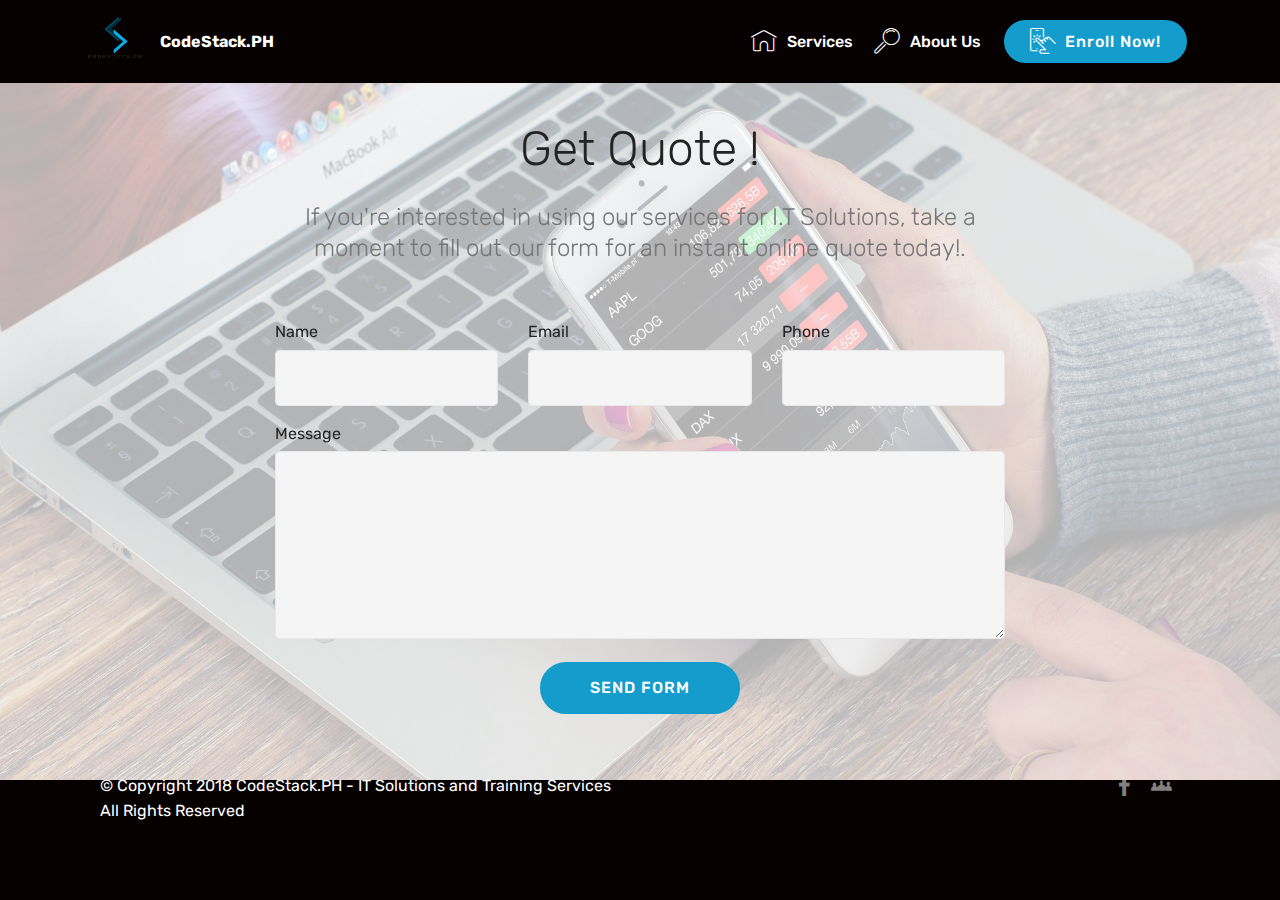
==== getquotenow.html @ 138e7574 "create github pages" ====
<!DOCTYPE html>
<html  >
<head>
  <!-- Site made with Mobirise Website Builder v4.10.0, https://mobirise.com -->
  <meta charset="UTF-8">
  <meta http-equiv="X-UA-Compatible" content="IE=edge">
  <meta name="generator" content="Mobirise v4.10.0, mobirise.com">
  <meta name="viewport" content="width=device-width, initial-scale=1, minimum-scale=1">
  <link rel="shortcut icon" href="assets/images/hey-134x134.png" type="image/x-icon">
  <meta name="description" content="Site Maker Description">
  
  <title>Get Quote Now</title>
  <link rel="stylesheet" href="assets/web/assets/mobirise-icons/mobirise-icons.css">
  <link rel="stylesheet" href="assets/tether/tether.min.css">
  <link rel="stylesheet" href="assets/bootstrap/css/bootstrap.min.css">
  <link rel="stylesheet" href="assets/bootstrap/css/bootstrap-grid.min.css">
  <link rel="stylesheet" href="assets/bootstrap/css/bootstrap-reboot.min.css">
  <link rel="stylesheet" href="assets/dropdown/css/style.css">
  <link rel="stylesheet" href="assets/socicon/css/styles.css">
  <link rel="stylesheet" href="assets/theme/css/style.css">
  <link rel="stylesheet" href="assets/mobirise/css/mbr-additional.css" type="text/css">
  
  
  
</head>
<body>
  <section class="menu cid-rvnhnYVZS2" once="menu" id="menu1-q">

    

    <nav class="navbar navbar-expand beta-menu navbar-dropdown align-items-center navbar-fixed-top navbar-toggleable-sm">
        <button class="navbar-toggler navbar-toggler-right" type="button" data-toggle="collapse" data-target="#navbarSupportedContent" aria-controls="navbarSupportedContent" aria-expanded="false" aria-label="Toggle navigation">
            <div class="hamburger">
                <span></span>
                <span></span>
                <span></span>
                <span></span>
            </div>
        </button>
        <div class="menu-logo">
            <div class="navbar-brand">
                <span class="navbar-logo">
                    <a href="https://codestackph.github.io/">
                         <img src="assets/images/hey-134x134.png" alt="Codestack" title="" style="height: 4.2rem;">
                    </a>
                </span>
                <span class="navbar-caption-wrap"><a class="navbar-caption text-white display-4" href="https://codestackph.github.io/">CodeStack.PH</a></span>
            </div>
        </div>
        <div class="collapse navbar-collapse" id="navbarSupportedContent">
            <ul class="navbar-nav nav-dropdown" data-app-modern-menu="true"><li class="nav-item">
                    <a class="nav-link link text-white display-4" href="index.html#features8-9">
                        <span class="mbri-home mbr-iconfont mbr-iconfont-btn"></span>
                        Services
                    </a>
                </li>
                <li class="nav-item">
                    <a class="nav-link link text-white display-4" href="index.html#content10-f">
                        <span class="mbri-search mbr-iconfont mbr-iconfont-btn"></span>
                        About Us
                    </a>
                </li></ul>
            <div class="navbar-buttons mbr-section-btn"><a class="btn btn-sm btn-primary display-4" href="index.html#features18-c"><span class="mbri-touch mbr-iconfont mbr-iconfont-btn"></span>
                    
                    Enroll Now!</a></div>
        </div>
    </nav>
</section>

<section class="engine"><a href="https://mobirise.info/k">how to develop own website</a></section><section class="mbr-section form1 cid-rvng3gQyEg mbr-parallax-background" id="form1-n">

    

    <div class="mbr-overlay" style="opacity: 0.7; background-color: rgb(255, 255, 255);">
    </div>
    <div class="container">
        <div class="row justify-content-center">
            <div class="title col-12 col-lg-8">
                <h2 class="mbr-section-title align-center pb-3 mbr-fonts-style display-2">Get Quote !</h2>
                <h3 class="mbr-section-subtitle align-center mbr-light pb-3 mbr-fonts-style display-5">If you're interested in using our services for I.T Solutions, take a moment to fill out our form for an instant online quote today!.</h3>
            </div>
        </div>
    </div>
    <div class="container">
        <div class="row justify-content-center">
            <div class="media-container-column col-lg-8" data-form-type="formoid">
                <!---Formbuilder Form--->
                <form action="https://mobirise.com/" method="POST" class="mbr-form form-with-styler" data-form-title="Mobirise Form"><input type="hidden" name="email" data-form-email="true" value="A962JZ1DGXtuEmMUUhjplC6g1FuO9QfYssHk5WJMYJGfR+JBcuPspoQq+b7CtWpzlxfIWXdSRhbpnt+Y1WC6djhz4pGo9n//bzQOUBUzIcg6FZiThEl9tZOqL1dmIDc8">
                    <div class="row row-sm-offset">
                        <div hidden="hidden" data-form-alert="" class="alert alert-success col-12">Thanks for filling out the form!</div>
                        <div hidden="hidden" data-form-alert-danger="" class="alert alert-danger col-12">
                        </div>
                    </div>
                    <div class="dragArea row row-sm-offset">
                        <div class="col-md-4  form-group" data-for="name">
                            <label for="name-form1-n" class="form-control-label mbr-fonts-style display-7">Name</label>
                            <input type="text" name="name" data-form-field="Name" required="required" class="form-control display-7" id="name-form1-n">
                        </div>
                        <div class="col-md-4  form-group" data-for="email">
                            <label for="email-form1-n" class="form-control-label mbr-fonts-style display-7">Email</label>
                            <input type="email" name="email" data-form-field="Email" required="required" class="form-control display-7" id="email-form1-n">
                        </div>
                        <div data-for="phone" class="col-md-4  form-group">
                            <label for="phone-form1-n" class="form-control-label mbr-fonts-style display-7">Phone</label>
                            <input type="tel" name="phone" data-form-field="Phone" class="form-control display-7" id="phone-form1-n">
                        </div>
                        <div data-for="message" class="col-md-12 form-group">
                            <label for="message-form1-n" class="form-control-label mbr-fonts-style display-7">Message</label>
                            <textarea name="message" data-form-field="Message" class="form-control display-7" id="message-form1-n"></textarea>
                        </div>
                        <div class="col-md-12 input-group-btn align-center"><button type="submit" class="btn btn-primary btn-form display-4" href="mailto:codestack.ph@gmail.com">SEND FORM</button></div>
                    </div>
                </form><!---Formbuilder Form--->
            </div>
        </div>
    </div>
</section>

<section class="cid-rvnhcF1D7a mbr-reveal" id="footer1-o">

    

    

    <div class="container">
        <div class="media-container-row content text-white">
            <div class="col-12 col-md-3">
                <div class="media-wrap">
                    <a href="https://mobirise.com/">
                        <img src="assets/images/png-288x155.png" alt="Mobirise" title="">
                    </a>
                </div>
            </div>
            <div class="col-12 col-md-3 mbr-fonts-style display-7">
                <h5 class="pb-3">
                    Address
                </h5>
                <p class="mbr-text">1550 Sultan, Mandaluyong, 1550 Metro Manila<br>Mandaluyong, Philippines</p>
            </div>
            <div class="col-12 col-md-3 mbr-fonts-style display-7">
                <h5 class="pb-3">
                    Contacts
                </h5>
                <p class="mbr-text">
                    Email: codestack.ph.com
                    <br>Phone: 0955-592-8037<br></p>
            </div>
            <div class="col-12 col-md-3 mbr-fonts-style display-7">
                <h5 class="pb-3">We're Hiring!</h5>
                <p class="mbr-text">Subject Matter Expert<br>Graphic Designer<br>OJT - INTERN<br><br></p>
            </div>
        </div>
        <div class="footer-lower">
            <div class="media-container-row">
                <div class="col-sm-12">
                    <hr>
                </div>
            </div>
            <div class="media-container-row mbr-white">
                <div class="col-sm-6 copyright">
                    <p class="mbr-text mbr-fonts-style display-7">
                        © Copyright 2018 CodeStack.PH - IT Solutions and Training Services All Rights Reserved
                    </p>
                </div>
                <div class="col-md-6">
                    <div class="social-list align-right">
                        <div class="soc-item">
                            <a href="http://web.facebook.com/codestack.ph" target="_blank">
                                <span class="mbr-iconfont mbr-iconfont-social socicon-facebook socicon"></span>
                            </a>
                        </div>
                        <div class="soc-item">
                            <a href="http://web.facebook.com/groups/codestack.ph" target="_blank">
                                <span class="mbr-iconfont mbr-iconfont-social socicon-stayfriends socicon"></span>
                            </a>
                        </div>
                        
                        
                        
                        
                    </div>
                </div>
            </div>
        </div>
    </div>
</section>


  <script src="assets/web/assets/jquery/jquery.min.js"></script>
  <script src="assets/popper/popper.min.js"></script>
  <script src="assets/tether/tether.min.js"></script>
  <script src="assets/bootstrap/js/bootstrap.min.js"></script>
  <script src="assets/smoothscroll/smooth-scroll.js"></script>
  <script src="assets/parallax/jarallax.min.js"></script>
  <script src="assets/dropdown/js/script.min.js"></script>
  <script src="assets/touchswipe/jquery.touch-swipe.min.js"></script>
  <script src="assets/theme/js/script.js"></script>
  <script src="assets/formoid/formoid.min.js"></script>
  
  
</body>
</html>
---- assets/web/assets/mobirise-icons/mobirise-icons.css ----
@font-face {
  font-family: 'MobiriseIcons';
  src:  url('mobirise-icons.eot?spat4u');
  src:  url('mobirise-icons.eot?spat4u#iefix') format('embedded-opentype'),
    url('mobirise-icons.ttf?spat4u') format('truetype'),
    url('mobirise-icons.woff?spat4u') format('woff'),
    url('mobirise-icons.svg?spat4u#MobiriseIcons') format('svg');
  font-weight: normal;
  font-style: normal;
}

[class^="mbri-"], [class*=" mbri-"] {
  /* use !important to prevent issues with browser extensions that change fonts */
  font-family: MobiriseIcons !important;
  speak: none;
  font-style: normal;
  font-weight: normal;
  font-variant: normal;
  text-transform: none;
  line-height: 1;

  /* Better Font Rendering =========== */
  -webkit-font-smoothing: antialiased;
  -moz-osx-font-smoothing: grayscale;
}

.mbri-add-submenu:before {
  content: "\e900";
}
.mbri-alert:before {
  content: "\e901";
}
.mbri-align-center:before {
  content: "\e902";
}
.mbri-align-justify:before {
  content: "\e903";
}
.mbri-align-left:before {
  content: "\e904";
}
.mbri-align-right:before {
  content: "\e905";
}
.mbri-android:before {
  content: "\e906";
}
.mbri-apple:before {
  content: "\e907";
}
.mbri-arrow-down:before {
  content: "\e908";
}
.mbri-arrow-next:before {
  content: "\e909";
}
.mbri-arrow-prev:before {
  content: "\e90a";
}
.mbri-arrow-up:before {
  content: "\e90b";
}
.mbri-bold:before {
  content: "\e90c";
}
.mbri-bookmark:before {
  content: "\e90d";
}
.mbri-bootstrap:before {
  content: "\e90e";
}
.mbri-briefcase:before {
  content: "\e90f";
}
.mbri-browse:before {
  content: "\e910";
}
.mbri-bulleted-list:before {
  content: "\e911";
}
.mbri-calendar:before {
  content: "\e912";
}
.mbri-camera:before {
  content: "\e913";
}
.mbri-cart-add:before {
  content: "\e914";
}
.mbri-cart-full:before {
  content: "\e915";
}
.mbri-cash:before {
  content: "\e916";
}
.mbri-change-style:before {
  content: "\e917";
}
.mbri-chat:before {
  content: "\e918";
}
.mbri-clock:before {
  content: "\e919";
}
.mbri-close:before {
  content: "\e91a";
}
.mbri-cloud:before {
  content: "\e91b";
}
.mbri-code:before {
  content: "\e91c";
}
.mbri-contact-form:before {
  content: "\e91d";
}
.mbri-credit-card:before {
  content: "\e91e";
}
.mbri-cursor-click:before {
  content: "\e91f";
}
.mbri-cust-feedback:before {
  content: "\e920";
}
.mbri-database:before {
  content: "\e921";
}
.mbri-delivery:before {
  content: "\e922";
}
.mbri-desktop:before {
  content: "\e923";
}
.mbri-devices:before {
  content: "\e924";
}
.mbri-down:before {
  content: "\e925";
}
.mbri-download:before {
  content: "\e989";
}
.mbri-drag-n-drop:before {
  content: "\e927";
}
.mbri-drag-n-drop2:before {
  content: "\e928";
}
.mbri-edit:before {
  content: "\e929";
}
.mbri-edit2:before {
  content: "\e92a";
}
.mbri-error:before {
  content: "\e92b";
}
.mbri-extension:before {
  content: "\e92c";
}
.mbri-features:before {
  content: "\e92d";
}
.mbri-file:before {
  content: "\e92e";
}
.mbri-flag:before {
  content: "\e92f";
}
.mbri-folder:before {
  content: "\e930";
}
.mbri-gift:before {
  content: "\e931";
}
.mbri-github:before {
  content: "\e932";
}
.mbri-globe:before {
  content: "\e933";
}
.mbri-globe-2:before {
  content: "\e934";
}
.mbri-growing-chart:before {
  content: "\e935";
}
.mbri-hearth:before {
  content: "\e936";
}
.mbri-help:before {
  content: "\e937";
}
.mbri-home:before {
  content: "\e938";
}
.mbri-hot-cup:before {
  content: "\e939";
}
.mbri-idea:before {
  content: "\e93a";
}
.mbri-image-gallery:before {
  content: "\e93b";
}
.mbri-image-slider:before {
  content: "\e93c";
}
.mbri-info:before {
  content: "\e93d";
}
.mbri-italic:before {
  content: "\e93e";
}
.mbri-key:before {
  content: "\e93f";
}
.mbri-laptop:before {
  content: "\e940";
}
.mbri-layers:before {
  content: "\e941";
}
.mbri-left-right:before {
  content: "\e942";
}
.mbri-left:before {
  content: "\e943";
}
.mbri-letter:before {
  content: "\e944";
}
.mbri-like:before {
  content: "\e945";
}
.mbri-link:before {
  content: "\e946";
}
.mbri-lock:before {
  content: "\e947";
}
.mbri-login:before {
  content: "\e948";
}
.mbri-logout:before {
  content: "\e949";
}
.mbri-magic-stick:before {
  content: "\e94a";
}
.mbri-map-pin:before {
  content: "\e94b";
}
.mbri-menu:before {
  content: "\e94c";
}
.mbri-mobile:before {
  content: "\e94d";
}
.mbri-mobile2:before {
  content: "\e94e";
}
.mbri-mobirise:before {
  content: "\e94f";
}
.mbri-more-horizontal:before {
  content: "\e950";
}
.mbri-more-vertical:before {
  content: "\e951";
}
.mbri-music:before {
  content: "\e952";
}
.mbri-new-file:before {
  content: "\e953";
}
.mbri-numbered-list:before {
  content: "\e954";
}
.mbri-opened-folder:before {
  content: "\e955";
}
.mbri-pages:before {
  content: "\e956";
}
.mbri-paper-plane:before {
  content: "\e957";
}
.mbri-paperclip:before {
  content: "\e958";
}
.mbri-photo:before {
  content: "\e959";
}
.mbri-photos:before {
  content: "\e95a";
}
.mbri-pin:before {
  content: "\e95b";
}
.mbri-play:before {
  content: "\e95c";
}
.mbri-plus:before {
  content: "\e95d";
}
.mbri-preview:before {
  content: "\e95e";
}
.mbri-print:before {
  content: "\e95f";
}
.mbri-protect:before {
  content: "\e960";
}
.mbri-question:before {
  content: "\e961";
}
.mbri-quote-left:before {
  content: "\e962";
}
.mbri-quote-right:before {
  content: "\e963";
}
.mbri-refresh:before {
  content: "\e964";
}
.mbri-responsive:before {
  content: "\e965";
}
.mbri-right:before {
  content: "\e966";
}
.mbri-rocket:before {
  content: "\e967";
}
.mbri-sad-face:before {
  content: "\e968";
}
.mbri-sale:before {
  content: "\e969";
}
.mbri-save:before {
  content: "\e96a";
}
.mbri-search:before {
  content: "\e96b";
}
.mbri-setting:before {
  content: "\e96c";
}
.mbri-setting2:before {
  content: "\e96d";
}
.mbri-setting3:before {
  content: "\e96e";
}
.mbri-share:before {
  content: "\e96f";
}
.mbri-shopping-bag:before {
  content: "\e970";
}
.mbri-shopping-basket:before {
  content: "\e971";
}
.mbri-shopping-cart:before {
  content: "\e972";
}
.mbri-sites:before {
  content: "\e973";
}
.mbri-smile-face:before {
  content: "\e974";
}
.mbri-speed:before {
  content: "\e975";
}
.mbri-star:before {
  content: "\e976";
}
.mbri-success:before {
  content: "\e977";
}
.mbri-sun:before {
  content: "\e978";
}
.mbri-sun2:before {
  content: "\e979";
}
.mbri-tablet:before {
  content: "\e97a";
}
.mbri-tablet-vertical:before {
  content: "\e97b";
}
.mbri-target:before {
  content: "\e97c";
}
.mbri-timer:before {
  content: "\e97d";
}
.mbri-to-ftp:before {
  content: "\e97e";
}
.mbri-to-local-drive:before {
  content: "\e97f";
}
.mbri-touch-swipe:before {
  content: "\e980";
}
.mbri-touch:before {
  content: "\e981";
}
.mbri-trash:before {
  content: "\e982";
}
.mbri-underline:before {
  content: "\e983";
}
.mbri-unlink:before {
  content: "\e984";
}
.mbri-unlock:before {
  content: "\e985";
}
.mbri-up-down:before {
  content: "\e986";
}
.mbri-up:before {
  content: "\e987";
}
.mbri-update:before {
  content: "\e988";
}
.mbri-upload:before {
 content: "\e926"; 
}
.mbri-user:before {
  content: "\e98a";
}
.mbri-user2:before {
  content: "\e98b";
}
.mbri-users:before {
  content: "\e98c";
}
.mbri-video:before {
  content: "\e98d";
}
.mbri-video-play:before {
  content: "\e98e";
}
.mbri-watch:before {
  content: "\e98f";
}
.mbri-website-theme:before {
  content: "\e990";
}
.mbri-wifi:before {
  content: "\e991";
}
.mbri-windows:before {
  content: "\e992";
}
.mbri-zoom-out:before {
  content: "\e993";
}
.mbri-redo:before {
  content: "\e994";
}
.mbri-undo:before {
  content: "\e995";
}
---- assets/dropdown/css/style.css ----
.navbar-dropdown {
  left: 0;
  padding: 0;
  position: absolute;
  right: 0;
  top: 0;
  transition: all 0.45s ease;
  z-index: 1030;
  background: #282828; }
  .navbar-dropdown .navbar-logo {
    margin-right: 0.8rem;
    transition: margin 0.3s ease-in-out;
    vertical-align: middle; }
    .navbar-dropdown .navbar-logo img {
      height: 3.125rem;
      transition: all 0.3s ease-in-out; }
    .navbar-dropdown .navbar-logo.mbr-iconfont {
      font-size: 3.125rem;
      line-height: 3.125rem; }
  .navbar-dropdown .navbar-caption {
    font-weight: 700;
    white-space: normal;
    vertical-align: -4px;
    line-height: 3.125rem !important; }
    .navbar-dropdown .navbar-caption, .navbar-dropdown .navbar-caption:hover {
      color: inherit;
      text-decoration: none; }
  .navbar-dropdown .mbr-iconfont + .navbar-caption {
    vertical-align: -1px; }
  .navbar-dropdown.navbar-fixed-top {
    position: fixed; }
  .navbar-dropdown .navbar-brand span {
    vertical-align: -4px; }
  .navbar-dropdown.bg-color.transparent {
    background: none; }
  .navbar-dropdown.navbar-short .navbar-brand {
    padding: 0.625rem 0; }
    .navbar-dropdown.navbar-short .navbar-brand span {
      vertical-align: -1px; }
  .navbar-dropdown.navbar-short .navbar-caption {
    line-height: 2.375rem !important;
    vertical-align: -2px; }
  .navbar-dropdown.navbar-short .navbar-logo {
    margin-right: 0.5rem; }
    .navbar-dropdown.navbar-short .navbar-logo img {
      height: 2.375rem; }
    .navbar-dropdown.navbar-short .navbar-logo.mbr-iconfont {
      font-size: 2.375rem;
      line-height: 2.375rem; }
  .navbar-dropdown.navbar-short .mbr-table-cell {
    height: 3.625rem; }
  .navbar-dropdown .navbar-close {
    left: 0.6875rem;
    position: fixed;
    top: 0.75rem;
    z-index: 1000; }
  .navbar-dropdown .hamburger-icon {
    content: "";
    display: inline-block;
    vertical-align: middle;
    width: 16px;
    -webkit-box-shadow: 0 -6px 0 1px #282828,0 0 0 1px #282828,0 6px 0 1px #282828;
    -moz-box-shadow: 0 -6px 0 1px #282828,0 0 0 1px #282828,0 6px 0 1px #282828;
    box-shadow: 0 -6px 0 1px #282828,0 0 0 1px #282828,0 6px 0 1px #282828; }

.dropdown-menu .dropdown-toggle[data-toggle="dropdown-submenu"]::after {
  border-bottom: 0.35em solid transparent;
  border-left: 0.35em solid;
  border-right: 0;
  border-top: 0.35em solid transparent;
  margin-left: 0.3rem; }

.dropdown-menu .dropdown-item:focus {
  outline: 0; }

.nav-dropdown {
  font-size: 0.75rem;
  font-weight: 500;
  height: auto !important; }
  .nav-dropdown .nav-btn {
    padding-left: 1rem; }
  .nav-dropdown .link {
    margin: .667em 1.667em;
    font-weight: 500;
    padding: 0;
    transition: color .2s ease-in-out; }
    .nav-dropdown .link.dropdown-toggle {
      margin-right: 2.583em; }
      .nav-dropdown .link.dropdown-toggle::after {
        margin-left: .25rem;
        border-top: 0.35em solid;
        border-right: 0.35em solid transparent;
        border-left: 0.35em solid transparent;
        border-bottom: 0; }
      .nav-dropdown .link.dropdown-toggle[aria-expanded="true"] {
        margin: 0;
        padding: 0.667em 3.263em  0.667em 1.667em; }
  .nav-dropdown .link::after,
  .nav-dropdown .dropdown-item::after {
    color: inherit; }
  .nav-dropdown .btn {
    font-size: 0.75rem;
    font-weight: 700;
    letter-spacing: 0;
    margin-bottom: 0;
    padding-left: 1.25rem;
    padding-right: 1.25rem; }
  .nav-dropdown .dropdown-menu {
    border-radius: 0;
    border: 0;
    left: 0;
    margin: 0;
    padding-bottom: 1.25rem;
    padding-top: 1.25rem;
    position: relative; }
  .nav-dropdown .dropdown-submenu {
    margin-left: 0.125rem;
    top: 0; }
  .nav-dropdown .dropdown-item {
    font-weight: 500;
    line-height: 2;
    padding: 0.3846em 4.615em 0.3846em 1.5385em;
    position: relative;
    transition: color .2s ease-in-out, background-color .2s ease-in-out; }
    .nav-dropdown .dropdown-item::after {
      margin-top: -0.3077em;
      position: absolute;
      right: 1.1538em;
      top: 50%; }
    .nav-dropdown .dropdown-item:focus, .nav-dropdown .dropdown-item:hover {
      background: none; }

@media (max-width: 767px) {
  .nav-dropdown.navbar-toggleable-sm {
    bottom: 0;
    display: none;
    left: 0;
    overflow-x: hidden;
    position: fixed;
    top: 0;
    transform: translateX(-100%);
    -ms-transform: translateX(-100%);
    -webkit-transform: translateX(-100%);
    width: 18.75rem;
    z-index: 999; } }
.nav-dropdown.navbar-toggleable-xl {
  bottom: 0;
  display: none;
  left: 0;
  overflow-x: hidden;
  position: fixed;
  top: 0;
  transform: translateX(-100%);
  -ms-transform: translateX(-100%);
  -webkit-transform: translateX(-100%);
  width: 18.75rem;
  z-index: 999; }

.nav-dropdown-sm {
  display: block !important;
  overflow-x: hidden;
  overflow: auto;
  padding-top: 3.875rem; }
  .nav-dropdown-sm::after {
    content: "";
    display: block;
    height: 3rem;
    width: 100%; }
  .nav-dropdown-sm.collapse.in ~ .navbar-close {
    display: block !important; }
  .nav-dropdown-sm.collapsing, .nav-dropdown-sm.collapse.in {
    transform: translateX(0);
    -ms-transform: translateX(0);
    -webkit-transform: translateX(0);
    transition: all 0.25s ease-out;
    -webkit-transition: all 0.25s ease-out;
    background: #282828; }
  .nav-dropdown-sm.collapsing[aria-expanded="false"] {
    transform: translateX(-100%);
    -ms-transform: translateX(-100%);
    -webkit-transform: translateX(-100%); }
  .nav-dropdown-sm .nav-item {
    display: block;
    margin-left: 0 !important;
    padding-left: 0; }
  .nav-dropdown-sm .link,
  .nav-dropdown-sm .dropdown-item {
    border-top: 1px dotted rgba(255, 255, 255, 0.1);
    font-size: 0.8125rem;
    line-height: 1.6;
    margin: 0 !important;
    padding: 0.875rem 2.4rem 0.875rem 1.5625rem !important;
    position: relative;
    white-space: normal; }
    .nav-dropdown-sm .link:focus, .nav-dropdown-sm .link:hover,
    .nav-dropdown-sm .dropdown-item:focus,
    .nav-dropdown-sm .dropdown-item:hover {
      background: rgba(0, 0, 0, 0.2) !important;
      color: #c0a375; }
  .nav-dropdown-sm .nav-btn {
    position: relative;
    padding: 1.5625rem 1.5625rem 0 1.5625rem; }
    .nav-dropdown-sm .nav-btn::before {
      border-top: 1px dotted rgba(255, 255, 255, 0.1);
      content: "";
      left: 0;
      position: absolute;
      top: 0;
      width: 100%; }
    .nav-dropdown-sm .nav-btn + .nav-btn {
      padding-top: 0.625rem; }
      .nav-dropdown-sm .nav-btn + .nav-btn::before {
        display: none; }
  .nav-dropdown-sm .btn {
    padding: 0.625rem 0; }
  .nav-dropdown-sm .dropdown-toggle[data-toggle="dropdown-submenu"]::after {
    margin-left: .25rem;
    border-top: 0.35em solid;
    border-right: 0.35em solid transparent;
    border-left: 0.35em solid transparent;
    border-bottom: 0; }
  .nav-dropdown-sm .dropdown-toggle[data-toggle="dropdown-submenu"][aria-expanded="true"]::after {
    border-top: 0;
    border-right: 0.35em solid transparent;
    border-left: 0.35em solid transparent;
    border-bottom: 0.35em solid; }
  .nav-dropdown-sm .dropdown-menu {
    margin: 0;
    padding: 0;
    position: relative;
    top: 0;
    left: 0;
    width: 100%;
    border: 0;
    float: none;
    border-radius: 0;
    background: none; }
  .nav-dropdown-sm .dropdown-submenu {
    left: 100%;
    margin-left: 0.125rem;
    margin-top: -1.25rem;
    top: 0; }

.navbar-toggleable-sm .nav-dropdown .dropdown-menu {
  position: absolute; }

.navbar-toggleable-sm .nav-dropdown .dropdown-submenu {
  left: 100%;
  margin-left: 0.125rem;
  margin-top: -1.25rem;
  top: 0; }

.navbar-toggleable-sm.opened .nav-dropdown .dropdown-menu {
  position: relative; }

.navbar-toggleable-sm.opened .nav-dropdown .dropdown-submenu {
  left: 0;
  margin-left: 00rem;
  margin-top: 0rem;
  top: 0; }

.is-builder .nav-dropdown.collapsing {
  transition: none !important; }

/*# sourceMappingURL=style.css.map */
---- assets/socicon/css/styles.css ----
@charset "UTF-8";

@font-face {
  font-family: "socicon";
  src:url("../fonts/socicon.eot");
  src:url("../fonts/socicon.eot?#iefix") format("embedded-opentype"),
    url("../fonts/socicon.woff") format("woff"),
    url("../fonts/socicon.ttf") format("truetype"),
    url("../fonts/socicon.svg#socicon") format("svg");
  font-weight: normal;
  font-style: normal;

}

[data-icon]:before {
  font-family: "socicon" !important;
  content: attr(data-icon);
  font-style: normal !important;
  font-weight: normal !important;
  font-variant: normal !important;
  text-transform: none !important;
  speak: none;
  line-height: 1;
  -webkit-font-smoothing: antialiased;
  -moz-osx-font-smoothing: grayscale;
}

[class^="socicon-"]:before,
[class*=" socicon-"]:before {
  font-family: "socicon" !important;
  font-style: normal !important;
  font-weight: normal !important;
  font-variant: normal !important;
  text-transform: none !important;
  speak: none;
  line-height: 1;
  -webkit-font-smoothing: antialiased;
  -moz-osx-font-smoothing: grayscale;
}

.socicon-modelmayhem:before {
  content: "\e000";
}
.socicon-mixcloud:before {
  content: "\e001";
}
.socicon-drupal:before {
  content: "\e002";
}
.socicon-swarm:before {
  content: "\e003";
}
.socicon-istock:before {
  content: "\e004";
}
.socicon-yammer:before {
  content: "\e005";
}
.socicon-ello:before {
  content: "\e006";
}
.socicon-stackoverflow:before {
  content: "\e007";
}
.socicon-persona:before {
  content: "\e008";
}
.socicon-triplej:before {
  content: "\e009";
}
.socicon-houzz:before {
  content: "\e00a";
}
.socicon-rss:before {
  content: "\e00b";
}
.socicon-paypal:before {
  content: "\e00c";
}
.socicon-odnoklassniki:before {
  content: "\e00d";
}
.socicon-airbnb:before {
  content: "\e00e";
}
.socicon-periscope:before {
  content: "\e00f";
}
.socicon-outlook:before {
  content: "\e010";
}
.socicon-coderwall:before {
  content: "\e011";
}
.socicon-tripadvisor:before {
  content: "\e012";
}
.socicon-appnet:before {
  content: "\e013";
}
.socicon-goodreads:before {
  content: "\e014";
}
.socicon-tripit:before {
  content: "\e015";
}
.socicon-lanyrd:before {
  content: "\e016";
}
.socicon-slideshare:before {
  content: "\e017";
}
.socicon-buffer:before {
  content: "\e018";
}
.socicon-disqus:before {
  content: "\e019";
}
.socicon-vkontakte:before {
  content: "\e01a";
}
.socicon-whatsapp:before {
  content: "\e01b";
}
.socicon-patreon:before {
  content: "\e01c";
}
.socicon-storehouse:before {
  content: "\e01d";
}
.socicon-pocket:before {
  content: "\e01e";
}
.socicon-mail:before {
  content: "\e01f";
}
.socicon-blogger:before {
  content: "\e020";
}
.socicon-technorati:before {
  content: "\e021";
}
.socicon-reddit:before {
  content: "\e022";
}
.socicon-dribbble:before {
  content: "\e023";
}
.socicon-stumbleupon:before {
  content: "\e024";
}
.socicon-digg:before {
  content: "\e025";
}
.socicon-envato:before {
  content: "\e026";
}
.socicon-behance:before {
  content: "\e027";
}
.socicon-delicious:before {
  content: "\e028";
}
.socicon-deviantart:before {
  content: "\e029";
}
.socicon-forrst:before {
  content: "\e02a";
}
.socicon-play:before {
  content: "\e02b";
}
.socicon-zerply:before {
  content: "\e02c";
}
.socicon-wikipedia:before {
  content: "\e02d";
}
.socicon-apple:before {
  content: "\e02e";
}
.socicon-flattr:before {
  content: "\e02f";
}
.socicon-github:before {
  content: "\e030";
}
.socicon-renren:before {
  content: "\e031";
}
.socicon-friendfeed:before {
  content: "\e032";
}
.socicon-newsvine:before {
  content: "\e033";
}
.socicon-identica:before {
  content: "\e034";
}
.socicon-bebo:before {
  content: "\e035";
}
.socicon-zynga:before {
  content: "\e036";
}
.socicon-steam:before {
  content: "\e037";
}
.socicon-xbox:before {
  content: "\e038";
}
.socicon-windows:before {
  content: "\e039";
}
.socicon-qq:before {
  content: "\e03a";
}
.socicon-douban:before {
  content: "\e03b";
}
.socicon-meetup:before {
  content: "\e03c";
}
.socicon-playstation:before {
  content: "\e03d";
}
.socicon-android:before {
  content: "\e03e";
}
.socicon-snapchat:before {
  content: "\e03f";
}
.socicon-twitter:before {
  content: "\e040";
}
.socicon-facebook:before {
  content: "\e041";
}
.socicon-googleplus:before {
  content: "\e042";
}
.socicon-pinterest:before {
  content: "\e043";
}
.socicon-foursquare:before {
  content: "\e044";
}
.socicon-yahoo:before {
  content: "\e045";
}
.socicon-skype:before {
  content: "\e046";
}
.socicon-yelp:before {
  content: "\e047";
}
.socicon-feedburner:before {
  content: "\e048";
}
.socicon-linkedin:before {
  content: "\e049";
}
.socicon-viadeo:before {
  content: "\e04a";
}
.socicon-xing:before {
  content: "\e04b";
}
.socicon-myspace:before {
  content: "\e04c";
}
.socicon-soundcloud:before {
  content: "\e04d";
}
.socicon-spotify:before {
  content: "\e04e";
}
.socicon-grooveshark:before {
  content: "\e04f";
}
.socicon-lastfm:before {
  content: "\e050";
}
.socicon-youtube:before {
  content: "\e051";
}
.socicon-vimeo:before {
  content: "\e052";
}
.socicon-dailymotion:before {
  content: "\e053";
}
.socicon-vine:before {
  content: "\e054";
}
.socicon-flickr:before {
  content: "\e055";
}
.socicon-500px:before {
  content: "\e056";
}
.socicon-wordpress:before {
  content: "\e058";
}
.socicon-tumblr:before {
  content: "\e059";
}
.socicon-twitch:before {
  content: "\e05a";
}
.socicon-8tracks:before {
  content: "\e05b";
}
.socicon-amazon:before {
  content: "\e05c";
}
.socicon-icq:before {
  content: "\e05d";
}
.socicon-smugmug:before {
  content: "\e05e";
}
.socicon-ravelry:before {
  content: "\e05f";
}
.socicon-weibo:before {
  content: "\e060";
}
.socicon-baidu:before {
  content: "\e061";
}
.socicon-angellist:before {
  content: "\e062";
}
.socicon-ebay:before {
  content: "\e063";
}
.socicon-imdb:before {
  content: "\e064";
}
.socicon-stayfriends:before {
  content: "\e065";
}
.socicon-residentadvisor:before {
  content: "\e066";
}
.socicon-google:before {
  content: "\e067";
}
.socicon-yandex:before {
  content: "\e068";
}
.socicon-sharethis:before {
  content: "\e069";
}
.socicon-bandcamp:before {
  content: "\e06a";
}
.socicon-itunes:before {
  content: "\e06b";
}
.socicon-deezer:before {
  content: "\e06c";
}
.socicon-telegram:before {
  content: "\e06e";
}
.socicon-openid:before {
  content: "\e06f";
}
.socicon-amplement:before {
  content: "\e070";
}
.socicon-viber:before {
  content: "\e071";
}
.socicon-zomato:before {
  content: "\e072";
}
.socicon-draugiem:before {
  content: "\e074";
}
.socicon-endomodo:before {
  content: "\e075";
}
.socicon-filmweb:before {
  content: "\e076";
}
.socicon-stackexchange:before {
  content: "\e077";
}
.socicon-wykop:before {
  content: "\e078";
}
.socicon-teamspeak:before {
  content: "\e079";
}
.socicon-teamviewer:before {
  content: "\e07a";
}
.socicon-ventrilo:before {
  content: "\e07b";
}
.socicon-younow:before {
  content: "\e07c";
}
.socicon-raidcall:before {
  content: "\e07d";
}
.socicon-mumble:before {
  content: "\e07e";
}
.socicon-medium:before {
  content: "\e06d";
}
.socicon-bebee:before {
  content: "\e07f";
}
.socicon-hitbox:before {
  content: "\e080";
}
.socicon-reverbnation:before {
  content: "\e081";
}
.socicon-formulr:before {
  content: "\e082";
}
.socicon-instagram:before {
  content: "\e057";
}
.socicon-battlenet:before {
  content: "\e083";
}
.socicon-chrome:before {
  content: "\e084";
}
.socicon-discord:before {
  content: "\e086";
}
.socicon-issuu:before {
  content: "\e087";
}
.socicon-macos:before {
  content: "\e088";
}
.socicon-firefox:before {
  content: "\e089";
}
.socicon-opera:before {
  content: "\e08d";
}
.socicon-keybase:before {
  content: "\e090";
}
.socicon-alliance:before {
  content: "\e091";
}
.socicon-livejournal:before {
  content: "\e092";
}
.socicon-googlephotos:before {
  content: "\e093";
}
.socicon-horde:before {
  content: "\e094";
}
.socicon-etsy:before {
  content: "\e095";
}
.socicon-zapier:before {
  content: "\e096";
}
.socicon-google-scholar:before {
  content: "\e097";
}
.socicon-researchgate:before {
  content: "\e098";
}
.socicon-wechat:before {
  content: "\e099";
}
.socicon-strava:before {
  content: "\e09a";
}
.socicon-line:before {
  content: "\e09b";
}
.socicon-lyft:before {
  content: "\e09c";
}
.socicon-uber:before {
  content: "\e09d";
}
.socicon-songkick:before {
  content: "\e09e";
}
.socicon-viewbug:before {
  content: "\e09f";
}
.socicon-googlegroups:before {
  content: "\e0a0";
}
.socicon-quora:before {
  content: "\e073";
}
.socicon-diablo:before {
  content: "\e085";
}
.socicon-blizzard:before {
  content: "\e0a1";
}
.socicon-hearthstone:before {
  content: "\e08b";
}
.socicon-heroes:before {
  content: "\e08a";
}
.socicon-overwatch:before {
  content: "\e08c";
}
.socicon-warcraft:before {
  content: "\e08e";
}
.socicon-starcraft:before {
  content: "\e08f";
}
.socicon-beam:before {
  content: "\e0a2";
}
.socicon-curse:before {
  content: "\e0a3";
}
.socicon-player:before {
  content: "\e0a4";
}
.socicon-streamjar:before {
  content: "\e0a5";
}
.socicon-nintendo:before {
  content: "\e0a6";
}
.socicon-hellocoton:before {
  content: "\e0a7";
}
---- assets/theme/css/style.css ----
/*!
 * Mobirise v4 theme (https://mobirise.com/)
 * Copyright 2017 Mobirise
 */
section {
  background-color: #eeeeee;
}

section,
.container,
.container-fluid {
  position: relative;
  word-wrap: break-word;
}

a.mbr-iconfont:hover {
  text-decoration: none;
}

.article .lead p, .article .lead ul, .article .lead ol, .article .lead pre, .article .lead blockquote {
  margin-bottom: 0;
}

a {
  font-style: normal;
  font-weight: 400;
  cursor: pointer;
}

a, a:hover {
  text-decoration: none;
}

figure {
  margin-bottom: 0;
}

body {
  color: #232323;
}

h1, h2, h3, h4, h5, h6,
.h1, .h2, .h3, .h4, .h5, .h6,
.display-1, .display-2, .display-3, .display-4 {
  line-height: 1;
  word-break: break-word;
  word-wrap: break-word;
}

b, strong {
  font-weight: bold;
}

blockquote {
  padding: 10px 0 10px 20px;
  position: relative;
  border-left: 2px solid;
  border-color: #ff3366;
}

input:-webkit-autofill, input:-webkit-autofill:hover, input:-webkit-autofill:focus, input:-webkit-autofill:active {
  transition-delay: 9999s;
  transition-property: background-color, color;
}

textarea[type="hidden"] {
  display: none;
}

body {
  position: relative;
}

section {
  background-position: 50% 50%;
  background-repeat: no-repeat;
  background-size: cover;
}

section .mbr-background-video,
section .mbr-background-video-preview {
  position: absolute;
  bottom: 0;
  left: 0;
  right: 0;
  top: 0;
}

.hidden {
  visibility: hidden;
}

.mbr-z-index20 {
  z-index: 20;
}

/*! Base colors */
.mbr-white {
  color: #ffffff;
}

.mbr-black {
  color: #000000;
}

.mbr-bg-white {
  background-color: #ffffff;
}

.mbr-bg-black {
  background-color: #000000;
}

/*! Text-aligns */
.align-left {
  text-align: left;
}

.align-center {
  text-align: center;
}

.align-right {
  text-align: right;
}

@media (max-width: 767px) {
  .align-left, .align-center, .align-right, .mbr-section-btn, .mbr-section-title {
    text-align: center;
  }
}

/*! Font-weight  */
.mbr-light {
  font-weight: 300;
}

.mbr-regular {
  font-weight: 400;
}

.mbr-semibold {
  font-weight: 500;
}

.mbr-bold {
  font-weight: 700;
}

/*! Media  */
.media-size-item {
  -moz-flex: 1 1 auto;
  -o-flex: 1 1 auto;
  flex: 1 1 auto;
}

.media-content {
  flex-basis: 100%;
}

.media-container-row {
  display: flex;
  flex-direction: row;
  flex-wrap: wrap;
  justify-content: center;
  align-content: center;
  align-items: start;
}

.media-container-row .media-size-item {
  width: 400px;
}

.media-container-column {
  display: flex;
  flex-direction: column;
  flex-wrap: wrap;
  justify-content: center;
  align-content: center;
  align-items: stretch;
}

.media-container-column > * {
  width: 100%;
}

@media (min-width: 992px) {
  .media-container-row {
    flex-wrap: nowrap;
  }
}

figure {
  overflow: hidden;
}

figure[mbr-media-size] {
  transition: width 0.1s;
}

.mbr-figure img, .mbr-figure iframe {
  display: block;
  width: 100%;
}

.card {
  background-color: transparent;
  border: none;
}

.card-img {
  text-align: center;
  flex-shrink: 0;
  -webkit-flex-shrink: 0;
}

.media {
  max-width: 100%;
  margin: 0 auto;
}

.mbr-figure {
  -ms-grid-row-align: center;
  align-self: center;
}

.media-container > div {
  max-width: 100%;
}

.mbr-figure img, .card-img img {
  width: 100%;
}

@media (max-width: 991px) {
  .media-size-item {
    width: auto !important;
  }
  .media {
    width: auto;
  }
  .mbr-figure {
    width: 100% !important;
  }
}

/*! Buttons */
.mbr-section-btn {
  margin-left: -.25rem;
  margin-right: -.25rem;
  font-size: 0;
}

nav .mbr-section-btn {
  margin-left: 0rem;
  margin-right: 0rem;
}

/*! Btn icon margin */
.btn .mbr-iconfont, .btn.btn-sm .mbr-iconfont {
  cursor: pointer;
  margin-right: 0.5rem;
}

.btn.btn-md .mbr-iconfont, .btn.btn-md .mbr-iconfont {
  margin-right: 0.8rem;
}

.mbr-regular {
  font-weight: 400;
}

.mbr-semibold {
  font-weight: 500;
}

.mbr-bold {
  font-weight: 700;
}

[type="submit"] {
  -webkit-appearance: none;
}

/*! Full-screen */
.mbr-fullscreen .mbr-overlay {
  min-height: 100vh;
}

.mbr-fullscreen {
  display: flex;
  display: -moz-flex;
  display: -ms-flex;
  display: -o-flex;
  align-items: center;
  -webkit-align-items: center;
  min-height: 100vh;
  padding-top: 3rem;
  padding-bottom: 3rem;
}

/*! Map */
.map {
  height: 25rem;
  position: relative;
}

.map iframe {
  width: 100%;
  height: 100%;
}

/* Form */
.form-asterisk {
  font-family: initial;
  position: absolute;
  top: -2px;
  font-weight: normal;
}

/*! Scroll to top arrow */
.mbr-arrow-up {
  bottom: 25px;
  right: 90px;
  position: fixed;
  text-align: right;
  z-index: 5000;
  color: #ffffff;
  font-size: 32px;
  transform: rotate(180deg);
  -webkit-transform: rotate(180deg);
}

.mbr-arrow-up a {
  background: rgba(0, 0, 0, 0.2);
  border-radius: 3px;
  color: #fff;
  display: inline-block;
  height: 60px;
  width: 60px;
  outline-style: none !important;
  position: relative;
  text-decoration: none;
  transition: all .3s ease-in-out;
  cursor: pointer;
  text-align: center;
}

.mbr-arrow-up a:hover {
  background-color: rgba(0, 0, 0, 0.4);
}

.mbr-arrow-up a i {
  line-height: 60px;
}

.mbr-arrow-up-icon {
  display: block;
  color: #fff;
}

.mbr-arrow-up-icon::before {
  content: "\203a";
  display: inline-block;
  font-family: serif;
  font-size: 32px;
  line-height: 1;
  font-style: normal;
  position: relative;
  top: 6px;
  left: -4px;
  -webkit-transform: rotate(-90deg);
  transform: rotate(-90deg);
}

/*! Arrow Down */
.mbr-arrow {
  position: absolute;
  bottom: 45px;
  left: 50%;
  width: 60px;
  height: 60px;
  cursor: pointer;
  background-color: rgba(80, 80, 80, 0.5);
  border-radius: 50%;
  -webkit-transform: translateX(-50%);
  transform: translateX(-50%);
}

.mbr-arrow > a {
  display: inline-block;
  text-decoration: none;
  outline-style: none;
  -webkit-animation: arrowdown 1.7s ease-in-out infinite;
  animation: arrowdown 1.7s ease-in-out infinite;
}

.mbr-arrow > a > i {
  position: absolute;
  top: -2px;
  left: 15px;
  font-size: 2rem;
}

@keyframes arrowdown {
  0% {
    transform: translateY(0px);
    -webkit-transform: translateY(0px);
  }
  50% {
    transform: translateY(-5px);
    -webkit-transform: translateY(-5px);
  }
  100% {
    transform: translateY(0px);
    -webkit-transform: translateY(0px);
  }
}

@-webkit-keyframes arrowdown {
  0% {
    transform: translateY(0px);
    -webkit-transform: translateY(0px);
  }
  50% {
    transform: translateY(-5px);
    -webkit-transform: translateY(-5px);
  }
  100% {
    transform: translateY(0px);
    -webkit-transform: translateY(0px);
  }
}

@media (max-width: 500px) {
  .mbr-arrow-up {
    left: 50%;
    right: auto;
    transform: translateX(-50%) rotate(180deg);
    -webkit-transform: translateX(-50%) rotate(180deg);
  }
}

/*Gradients animation*/
@keyframes gradient-animation {
  from {
    background-position: 0% 100%;
    -webkit-animation-timing-function: ease-in-out;
            animation-timing-function: ease-in-out;
  }
  to {
    background-position: 100% 0%;
    -webkit-animation-timing-function: ease-in-out;
            animation-timing-function: ease-in-out;
  }
}

@-webkit-keyframes gradient-animation {
  from {
    background-position: 0% 100%;
    -webkit-animation-timing-function: ease-in-out;
            animation-timing-function: ease-in-out;
  }
  to {
    background-position: 100% 0%;
    -webkit-animation-timing-function: ease-in-out;
            animation-timing-function: ease-in-out;
  }
}

.bg-gradient {
  background-size: 200% 200%;
  animation: gradient-animation 5s infinite alternate;
  -webkit-animation: gradient-animation 5s infinite alternate;
}

.menu .navbar-brand {
  display: -webkit-flex;
}

.menu .navbar-brand span {
  display: flex;
  display: -webkit-flex;
}

.menu .navbar-brand .navbar-caption-wrap {
  display: -webkit-flex;
}

.menu .navbar-brand .navbar-logo img {
  display: -webkit-flex;
}

@media (min-width: 768px) and (max-width: 991px) {
  .menu .navbar-toggleable-sm .navbar-nav {
    display: -ms-flexbox;
  }
}

@media (max-width: 991px) {
  .menu .navbar-collapse {
    max-height: 93.5vh;
  }
  .menu .navbar-collapse.show {
    overflow: auto;
  }
}

@media (min-width: 992px) {
  .menu .navbar-nav.nav-dropdown {
    display: -webkit-flex;
  }
  .menu .navbar-toggleable-sm .navbar-collapse {
    display: -webkit-flex !important;
  }
  .menu .collapsed .navbar-collapse {
    max-height: 93.5vh;
  }
  .menu .collapsed .navbar-collapse.show {
    overflow: auto;
  }
}

@media (max-width: 767px) {
  .menu .navbar-collapse {
    max-height: 80vh;
  }
}

.navbar {
  display: -webkit-flex;
  -webkit-flex-wrap: wrap;
  -webkit-align-items: center;
  -webkit-justify-content: space-between;
}

.navbar-collapse {
  -webkit-flex-basis: 100%;
  -webkit-flex-grow: 1;
  -webkit-align-items: center;
}

.nav-dropdown .link {
  padding: .667em 1.667em !important;
  margin: 0 !important;
}

.nav {
  display: -webkit-flex;
  -webkit-flex-wrap: wrap;
}

.row {
  display: -webkit-flex;
  -webkit-flex-wrap: wrap;
}

.justify-content-center {
  -webkit-justify-content: center;
}

.form-inline {
  display: -webkit-flex;
  -webkit-align-items: center;
}

.card-wrapper {
  -webkit-flex: 1;
}

.carousel-control {
  z-index: 10;
  display: -webkit-flex;
  -webkit-align-items: center;
  -webkit-justify-content: center;
}

.carousel-controls {
  display: -webkit-flex;
}

.media {
  display: -webkit-flex;
}

.form-group:focus {
  outline: none;
}

.jq-selectbox__select {
  padding: 1.07em .5em;
  position: absolute;
  top: 0;
  left: 0;
  width: 100%;
}

.jq-selectbox__dropdown {
  position: absolute;
  top: 100% !important;
  left: 0 !important;
  width: 100% !important;
}

.jq-selectbox__trigger-arrow {
  -webkit-transform: translateY(-50%);
          transform: translateY(-50%);
}

.jq-selectbox li {
  padding: 1.07em .5em;
}


.modal-dialog, .modal-content {
  height: 100%; }

.modal-dialog .carousel-inner {
  height: 100%;
  height: -webkit-fill-available;
  height: fill-available; }

.carousel-item {
  text-align: center; }

.carousel-item img {
  margin: auto; }

/*# sourceMappingURL=style.css.map */
.engine {
	position: absolute;
	text-indent: -2400px;
	text-align: center;
	padding: 0;
	top: 0;
	left: -2400px;
}
---- assets/mobirise/css/mbr-additional.css ----
@import url(https://fonts.googleapis.com/css?family=Rubik:300,300i,400,400i,500,500i,700,700i,900,900i);





body {
  font-style: normal;
  line-height: 1.5;
}
.mbr-section-title {
  font-style: normal;
  line-height: 1.2;
}
.mbr-section-subtitle {
  line-height: 1.3;
}
.mbr-text {
  font-style: normal;
  line-height: 1.6;
}
.display-1 {
  font-family: 'Rubik', sans-serif;
  font-size: 4.25rem;
}
.display-1 > .mbr-iconfont {
  font-size: 6.8rem;
}
.display-2 {
  font-family: 'Rubik', sans-serif;
  font-size: 3rem;
}
.display-2 > .mbr-iconfont {
  font-size: 4.8rem;
}
.display-4 {
  font-family: 'Rubik', sans-serif;
  font-size: 1rem;
}
.display-4 > .mbr-iconfont {
  font-size: 1.6rem;
}
.display-5 {
  font-family: 'Rubik', sans-serif;
  font-size: 1.5rem;
}
.display-5 > .mbr-iconfont {
  font-size: 2.4rem;
}
.display-7 {
  font-family: 'Rubik', sans-serif;
  font-size: 1rem;
}
.display-7 > .mbr-iconfont {
  font-size: 1.6rem;
}
/* ---- Fluid typography for mobile devices ---- */
/* 1.4 - font scale ratio ( bootstrap == 1.42857 ) */
/* 100vw - current viewport width */
/* (48 - 20)  48 == 48rem == 768px, 20 == 20rem == 320px(minimal supported viewport) */
/* 0.65 - min scale variable, may vary */
@media (max-width: 768px) {
  .display-1 {
    font-size: 3.4rem;
    font-size: calc( 2.1374999999999997rem + (4.25 - 2.1374999999999997) * ((100vw - 20rem) / (48 - 20)));
    line-height: calc( 1.4 * (2.1374999999999997rem + (4.25 - 2.1374999999999997) * ((100vw - 20rem) / (48 - 20))));
  }
  .display-2 {
    font-size: 2.4rem;
    font-size: calc( 1.7rem + (3 - 1.7) * ((100vw - 20rem) / (48 - 20)));
    line-height: calc( 1.4 * (1.7rem + (3 - 1.7) * ((100vw - 20rem) / (48 - 20))));
  }
  .display-4 {
    font-size: 0.8rem;
    font-size: calc( 1rem + (1 - 1) * ((100vw - 20rem) / (48 - 20)));
    line-height: calc( 1.4 * (1rem + (1 - 1) * ((100vw - 20rem) / (48 - 20))));
  }
  .display-5 {
    font-size: 1.2rem;
    font-size: calc( 1.175rem + (1.5 - 1.175) * ((100vw - 20rem) / (48 - 20)));
    line-height: calc( 1.4 * (1.175rem + (1.5 - 1.175) * ((100vw - 20rem) / (48 - 20))));
  }
}
/* Buttons */
.btn {
  font-weight: 500;
  border-width: 2px;
  font-style: normal;
  letter-spacing: 1px;
  margin: .4rem .8rem;
  white-space: normal;
  -webkit-transition: all 0.3s ease-in-out;
  -moz-transition: all 0.3s ease-in-out;
  transition: all 0.3s ease-in-out;
  display: inline-flex;
  align-items: center;
  justify-content: center;
  word-break: break-word;
  -webkit-align-items: center;
  -webkit-justify-content: center;
  display: -webkit-inline-flex;
  padding: 1rem 3rem;
  border-radius: 3px;
}
.btn-sm {
  font-weight: 500;
  letter-spacing: 1px;
  -webkit-transition: all 0.3s ease-in-out;
  -moz-transition: all 0.3s ease-in-out;
  transition: all 0.3s ease-in-out;
  padding: 0.6rem 1.5rem;
  border-radius: 3px;
}
.btn-md {
  font-weight: 500;
  letter-spacing: 1px;
  margin: .4rem .8rem !important;
  -webkit-transition: all 0.3s ease-in-out;
  -moz-transition: all 0.3s ease-in-out;
  transition: all 0.3s ease-in-out;
  padding: 1rem 3rem;
  border-radius: 3px;
}
.btn-lg {
  font-weight: 500;
  letter-spacing: 1px;
  margin: .4rem .8rem !important;
  -webkit-transition: all 0.3s ease-in-out;
  -moz-transition: all 0.3s ease-in-out;
  transition: all 0.3s ease-in-out;
  padding: 1.2rem 3.2rem;
  border-radius: 3px;
}
.bg-primary {
  background-color: #149dcc !important;
}
.bg-success {
  background-color: #f7ed4a !important;
}
.bg-info {
  background-color: #82786e !important;
}
.bg-warning {
  background-color: #879a9f !important;
}
.bg-danger {
  background-color: #b1a374 !important;
}
.btn-primary,
.btn-primary:active {
  background-color: #149dcc !important;
  border-color: #149dcc !important;
  color: #ffffff !important;
}
.btn-primary:hover,
.btn-primary:focus,
.btn-primary.focus,
.btn-primary.active {
  color: #ffffff !important;
  background-color: #0d6786 !important;
  border-color: #0d6786 !important;
}
.btn-primary.disabled,
.btn-primary:disabled {
  color: #ffffff !important;
  background-color: #0d6786 !important;
  border-color: #0d6786 !important;
}
.btn-secondary,
.btn-secondary:active {
  background-color: #ff3366 !important;
  border-color: #ff3366 !important;
  color: #ffffff !important;
}
.btn-secondary:hover,
.btn-secondary:focus,
.btn-secondary.focus,
.btn-secondary.active {
  color: #ffffff !important;
  background-color: #e50039 !important;
  border-color: #e50039 !important;
}
.btn-secondary.disabled,
.btn-secondary:disabled {
  color: #ffffff !important;
  background-color: #e50039 !important;
  border-color: #e50039 !important;
}
.btn-info,
.btn-info:active {
  background-color: #82786e !important;
  border-color: #82786e !important;
  color: #ffffff !important;
}
.btn-info:hover,
.btn-info:focus,
.btn-info.focus,
.btn-info.active {
  color: #ffffff !important;
  background-color: #59524b !important;
  border-color: #59524b !important;
}
.btn-info.disabled,
.btn-info:disabled {
  color: #ffffff !important;
  background-color: #59524b !important;
  border-color: #59524b !important;
}
.btn-success,
.btn-success:active {
  background-color: #f7ed4a !important;
  border-color: #f7ed4a !important;
  color: #3f3c03 !important;
}
.btn-success:hover,
.btn-success:focus,
.btn-success.focus,
.btn-success.active {
  color: #3f3c03 !important;
  background-color: #eadd0a !important;
  border-color: #eadd0a !important;
}
.btn-success.disabled,
.btn-success:disabled {
  color: #3f3c03 !important;
  background-color: #eadd0a !important;
  border-color: #eadd0a !important;
}
.btn-warning,
.btn-warning:active {
  background-color: #879a9f !important;
  border-color: #879a9f !important;
  color: #ffffff !important;
}
.btn-warning:hover,
.btn-warning:focus,
.btn-warning.focus,
.btn-warning.active {
  color: #ffffff !important;
  background-color: #617479 !important;
  border-color: #617479 !important;
}
.btn-warning.disabled,
.btn-warning:disabled {
  color: #ffffff !important;
  background-color: #617479 !important;
  border-color: #617479 !important;
}
.btn-danger,
.btn-danger:active {
  background-color: #b1a374 !important;
  border-color: #b1a374 !important;
  color: #ffffff !important;
}
.btn-danger:hover,
.btn-danger:focus,
.btn-danger.focus,
.btn-danger.active {
  color: #ffffff !important;
  background-color: #8b7d4e !important;
  border-color: #8b7d4e !important;
}
.btn-danger.disabled,
.btn-danger:disabled {
  color: #ffffff !important;
  background-color: #8b7d4e !important;
  border-color: #8b7d4e !important;
}
.btn-white {
  color: #333333 !important;
}
.btn-white,
.btn-white:active {
  background-color: #ffffff !important;
  border-color: #ffffff !important;
  color: #808080 !important;
}
.btn-white:hover,
.btn-white:focus,
.btn-white.focus,
.btn-white.active {
  color: #808080 !important;
  background-color: #d9d9d9 !important;
  border-color: #d9d9d9 !important;
}
.btn-white.disabled,
.btn-white:disabled {
  color: #808080 !important;
  background-color: #d9d9d9 !important;
  border-color: #d9d9d9 !important;
}
.btn-black,
.btn-black:active {
  background-color: #333333 !important;
  border-color: #333333 !important;
  color: #ffffff !important;
}
.btn-black:hover,
.btn-black:focus,
.btn-black.focus,
.btn-black.active {
  color: #ffffff !important;
  background-color: #0d0d0d !important;
  border-color: #0d0d0d !important;
}
.btn-black.disabled,
.btn-black:disabled {
  color: #ffffff !important;
  background-color: #0d0d0d !important;
  border-color: #0d0d0d !important;
}
.btn-primary-outline,
.btn-primary-outline:active {
  background: none;
  border-color: #0b566f;
  color: #0b566f;
}
.btn-primary-outline:hover,
.btn-primary-outline:focus,
.btn-primary-outline.focus,
.btn-primary-outline.active {
  color: #ffffff;
  background-color: #149dcc;
  border-color: #149dcc;
}
.btn-primary-outline.disabled,
.btn-primary-outline:disabled {
  color: #ffffff !important;
  background-color: #149dcc !important;
  border-color: #149dcc !important;
}
.btn-secondary-outline,
.btn-secondary-outline:active {
  background: none;
  border-color: #cc0033;
  color: #cc0033;
}
.btn-secondary-outline:hover,
.btn-secondary-outline:focus,
.btn-secondary-outline.focus,
.btn-secondary-outline.active {
  color: #ffffff;
  background-color: #ff3366;
  border-color: #ff3366;
}
.btn-secondary-outline.disabled,
.btn-secondary-outline:disabled {
  color: #ffffff !important;
  background-color: #ff3366 !important;
  border-color: #ff3366 !important;
}
.btn-info-outline,
.btn-info-outline:active {
  background: none;
  border-color: #4b453f;
  color: #4b453f;
}
.btn-info-outline:hover,
.btn-info-outline:focus,
.btn-info-outline.focus,
.btn-info-outline.active {
  color: #ffffff;
  background-color: #82786e;
  border-color: #82786e;
}
.btn-info-outline.disabled,
.btn-info-outline:disabled {
  color: #ffffff !important;
  background-color: #82786e !important;
  border-color: #82786e !important;
}
.btn-success-outline,
.btn-success-outline:active {
  background: none;
  border-color: #d2c609;
  color: #d2c609;
}
.btn-success-outline:hover,
.btn-success-outline:focus,
.btn-success-outline.focus,
.btn-success-outline.active {
  color: #3f3c03;
  background-color: #f7ed4a;
  border-color: #f7ed4a;
}
.btn-success-outline.disabled,
.btn-success-outline:disabled {
  color: #3f3c03 !important;
  background-color: #f7ed4a !important;
  border-color: #f7ed4a !important;
}
.btn-warning-outline,
.btn-warning-outline:active {
  background: none;
  border-color: #55666b;
  color: #55666b;
}
.btn-warning-outline:hover,
.btn-warning-outline:focus,
.btn-warning-outline.focus,
.btn-warning-outline.active {
  color: #ffffff;
  background-color: #879a9f;
  border-color: #879a9f;
}
.btn-warning-outline.disabled,
.btn-warning-outline:disabled {
  color: #ffffff !important;
  background-color: #879a9f !important;
  border-color: #879a9f !important;
}
.btn-danger-outline,
.btn-danger-outline:active {
  background: none;
  border-color: #7a6e45;
  color: #7a6e45;
}
.btn-danger-outline:hover,
.btn-danger-outline:focus,
.btn-danger-outline.focus,
.btn-danger-outline.active {
  color: #ffffff;
  background-color: #b1a374;
  border-color: #b1a374;
}
.btn-danger-outline.disabled,
.btn-danger-outline:disabled {
  color: #ffffff !important;
  background-color: #b1a374 !important;
  border-color: #b1a374 !important;
}
.btn-black-outline,
.btn-black-outline:active {
  background: none;
  border-color: #000000;
  color: #000000;
}
.btn-black-outline:hover,
.btn-black-outline:focus,
.btn-black-outline.focus,
.btn-black-outline.active {
  color: #ffffff;
  background-color: #333333;
  border-color: #333333;
}
.btn-black-outline.disabled,
.btn-black-outline:disabled {
  color: #ffffff !important;
  background-color: #333333 !important;
  border-color: #333333 !important;
}
.btn-white-outline,
.btn-white-outline:active,
.btn-white-outline.active {
  background: none;
  border-color: #ffffff;
  color: #ffffff;
}
.btn-white-outline:hover,
.btn-white-outline:focus,
.btn-white-outline.focus {
  color: #333333;
  background-color: #ffffff;
  border-color: #ffffff;
}
.text-primary {
  color: #149dcc !important;
}
.text-secondary {
  color: #ff3366 !important;
}
.text-success {
  color: #f7ed4a !important;
}
.text-info {
  color: #82786e !important;
}
.text-warning {
  color: #879a9f !important;
}
.text-danger {
  color: #b1a374 !important;
}
.text-white {
  color: #ffffff !important;
}
.text-black {
  color: #000000 !important;
}
a.text-primary:hover,
a.text-primary:focus {
  color: #0b566f !important;
}
a.text-secondary:hover,
a.text-secondary:focus {
  color: #cc0033 !important;
}
a.text-success:hover,
a.text-success:focus {
  color: #d2c609 !important;
}
a.text-info:hover,
a.text-info:focus {
  color: #4b453f !important;
}
a.text-warning:hover,
a.text-warning:focus {
  color: #55666b !important;
}
a.text-danger:hover,
a.text-danger:focus {
  color: #7a6e45 !important;
}
a.text-white:hover,
a.text-white:focus {
  color: #b3b3b3 !important;
}
a.text-black:hover,
a.text-black:focus {
  color: #4d4d4d !important;
}
.alert-success {
  background-color: #70c770;
}
.alert-info {
  background-color: #82786e;
}
.alert-warning {
  background-color: #879a9f;
}
.alert-danger {
  background-color: #b1a374;
}
.mbr-section-btn a.btn:not(.btn-form) {
  border-radius: 100px;
}
.mbr-section-btn a.btn:not(.btn-form):hover,
.mbr-section-btn a.btn:not(.btn-form):focus {
  box-shadow: none !important;
}
.mbr-section-btn a.btn:not(.btn-form):hover,
.mbr-section-btn a.btn:not(.btn-form):focus {
  box-shadow: 0 10px 40px 0 rgba(0, 0, 0, 0.2) !important;
  -webkit-box-shadow: 0 10px 40px 0 rgba(0, 0, 0, 0.2) !important;
}
.mbr-gallery-filter li a {
  border-radius: 100px !important;
}
.mbr-gallery-filter li.active .btn {
  background-color: #149dcc;
  border-color: #149dcc;
  color: #ffffff;
}
.mbr-gallery-filter li.active .btn:focus {
  box-shadow: none;
}
.nav-tabs .nav-link {
  border-radius: 100px !important;
}
.btn-form {
  border-radius: 0;
}
.btn-form:hover {
  cursor: pointer;
}
a,
a:hover {
  color: #149dcc;
}
.mbr-plan-header.bg-primary .mbr-plan-subtitle,
.mbr-plan-header.bg-primary .mbr-plan-price-desc {
  color: #b4e6f8;
}
.mbr-plan-header.bg-success .mbr-plan-subtitle,
.mbr-plan-header.bg-success .mbr-plan-price-desc {
  color: #ffffff;
}
.mbr-plan-header.bg-info .mbr-plan-subtitle,
.mbr-plan-header.bg-info .mbr-plan-price-desc {
  color: #beb8b2;
}
.mbr-plan-header.bg-warning .mbr-plan-subtitle,
.mbr-plan-header.bg-warning .mbr-plan-price-desc {
  color: #ced6d8;
}
.mbr-plan-header.bg-danger .mbr-plan-subtitle,
.mbr-plan-header.bg-danger .mbr-plan-price-desc {
  color: #dfd9c6;
}
/* Scroll to top button*/
.scrollToTop_wraper {
  display: none;
}
#scrollToTop a i:before {
  content: '';
  position: absolute;
  height: 40%;
  top: 25%;
  background: #fff;
  width: 2px;
  left: calc(50% - 1px);
}
#scrollToTop a i:after {
  content: '';
  position: absolute;
  display: block;
  border-top: 2px solid #fff;
  border-right: 2px solid #fff;
  width: 40%;
  height: 40%;
  left: 30%;
  bottom: 30%;
  transform: rotate(135deg);
  -webkit-transform: rotate(135deg);
}
/* Others*/
.note-check a[data-value=Rubik] {
  font-style: normal;
}
.mbr-arrow a {
  color: #ffffff;
}
@media (max-width: 767px) {
  .mbr-arrow {
    display: none;
  }
}
.form-control-label {
  position: relative;
  cursor: pointer;
  margin-bottom: .357em;
  padding: 0;
}
.alert {
  color: #ffffff;
  border-radius: 0;
  border: 0;
  font-size: .875rem;
  line-height: 1.5;
  margin-bottom: 1.875rem;
  padding: 1.25rem;
  position: relative;
}
.alert.alert-form::after {
  background-color: inherit;
  bottom: -7px;
  content: "";
  display: block;
  height: 14px;
  left: 50%;
  margin-left: -7px;
  position: absolute;
  transform: rotate(45deg);
  width: 14px;
  -webkit-transform: rotate(45deg);
}
.form-control {
  background-color: #f5f5f5;
  box-shadow: none;
  color: #565656;
  font-family: 'Rubik', sans-serif;
  font-size: 1rem;
  line-height: 1.43;
  min-height: 3.5em;
  padding: 1.07em .5em;
}
.form-control > .mbr-iconfont {
  font-size: 1.6rem;
}
.form-control,
.form-control:focus {
  border: 1px solid #e8e8e8;
}
.form-active .form-control:invalid {
  border-color: red;
}
.mbr-overlay {
  background-color: #000;
  bottom: 0;
  left: 0;
  opacity: .5;
  position: absolute;
  right: 0;
  top: 0;
  z-index: 0;
  pointer-events: none;
}
blockquote {
  font-style: italic;
  padding: 10px 0 10px 20px;
  font-size: 1.09rem;
  position: relative;
  border-color: #149dcc;
  border-width: 3px;
}
ul,
ol,
pre,
blockquote {
  margin-bottom: 2.3125rem;
}
pre {
  background: #f4f4f4;
  padding: 10px 24px;
  white-space: pre-wrap;
}
.inactive {
  -webkit-user-select: none;
  -moz-user-select: none;
  -ms-user-select: none;
  user-select: none;
  pointer-events: none;
  -webkit-user-drag: none;
  user-drag: none;
}
.mbr-section__comments .row {
  justify-content: center;
  -webkit-justify-content: center;
}
/* Forms */
.mbr-form .btn {
  margin: .4rem 0;
}
.mbr-form .input-group-btn a.btn {
  border-radius: 100px !important;
}
.mbr-form .input-group-btn a.btn:hover {
  box-shadow: 0 10px 40px 0 rgba(0, 0, 0, 0.2);
}
.mbr-form .input-group-btn button[type="submit"] {
  border-radius: 100px !important;
  padding: 1rem 3rem;
}
.mbr-form .input-group-btn button[type="submit"]:hover {
  box-shadow: 0 10px 40px 0 rgba(0, 0, 0, 0.2);
}
.form2 .form-control {
  border-top-left-radius: 100px;
  border-bottom-left-radius: 100px;
}
.form2 .input-group-btn a.btn {
  border-top-left-radius: 0 !important;
  border-bottom-left-radius: 0 !important;
}
.form2 .input-group-btn button[type="submit"] {
  border-top-left-radius: 0 !important;
  border-bottom-left-radius: 0 !important;
}
.form3 input[type="email"] {
  border-radius: 100px !important;
}
@media (max-width: 349px) {
  .form2 input[type="email"] {
    border-radius: 100px !important;
  }
  .form2 .input-group-btn a.btn {
    border-radius: 100px !important;
  }
  .form2 .input-group-btn button[type="submit"] {
    border-radius: 100px !important;
  }
}
@media (max-width: 767px) {
  .btn {
    font-size: .75rem !important;
  }
  .btn .mbr-iconfont {
    font-size: 1rem !important;
  }
}
/* Social block */
.btn-social {
  font-size: 20px;
  border-radius: 50%;
  padding: 0;
  width: 44px;
  height: 44px;
  line-height: 44px;
  text-align: center;
  position: relative;
  border: 2px solid #c0a375;
  border-color: #149dcc;
  color: #232323;
  cursor: pointer;
}
.btn-social i {
  top: 0;
  line-height: 44px;
  width: 44px;
}
.btn-social:hover {
  color: #fff;
  background: #149dcc;
}
.btn-social + .btn {
  margin-left: .1rem;
}
/* Footer */
.mbr-footer-content li::before,
.mbr-footer .mbr-contacts li::before {
  background: #149dcc;
}
.mbr-footer-content li a:hover,
.mbr-footer .mbr-contacts li a:hover {
  color: #149dcc;
}
.footer3 input[type="email"],
.footer4 input[type="email"] {
  border-radius: 100px !important;
}
.footer3 .input-group-btn a.btn,
.footer4 .input-group-btn a.btn {
  border-radius: 100px !important;
}
.footer3 .input-group-btn button[type="submit"],
.footer4 .input-group-btn button[type="submit"] {
  border-radius: 100px !important;
}
/* Headers*/
.header13 .form-inline input[type="email"],
.header14 .form-inline input[type="email"] {
  border-radius: 100px;
}
.header13 .form-inline input[type="text"],
.header14 .form-inline input[type="text"] {
  border-radius: 100px;
}
.header13 .form-inline input[type="tel"],
.header14 .form-inline input[type="tel"] {
  border-radius: 100px;
}
.header13 .form-inline a.btn,
.header14 .form-inline a.btn {
  border-radius: 100px;
}
.header13 .form-inline button,
.header14 .form-inline button {
  border-radius: 100px !important;
}
.offset-1 {
  margin-left: 8.33333%;
}
.offset-2 {
  margin-left: 16.66667%;
}
.offset-3 {
  margin-left: 25%;
}
.offset-4 {
  margin-left: 33.33333%;
}
.offset-5 {
  margin-left: 41.66667%;
}
.offset-6 {
  margin-left: 50%;
}
.offset-7 {
  margin-left: 58.33333%;
}
.offset-8 {
  margin-left: 66.66667%;
}
.offset-9 {
  margin-left: 75%;
}
.offset-10 {
  margin-left: 83.33333%;
}
.offset-11 {
  margin-left: 91.66667%;
}
@media (min-width: 576px) {
  .offset-sm-0 {
    margin-left: 0%;
  }
  .offset-sm-1 {
    margin-left: 8.33333%;
  }
  .offset-sm-2 {
    margin-left: 16.66667%;
  }
  .offset-sm-3 {
    margin-left: 25%;
  }
  .offset-sm-4 {
    margin-left: 33.33333%;
  }
  .offset-sm-5 {
    margin-left: 41.66667%;
  }
  .offset-sm-6 {
    margin-left: 50%;
  }
  .offset-sm-7 {
    margin-left: 58.33333%;
  }
  .offset-sm-8 {
    margin-left: 66.66667%;
  }
  .offset-sm-9 {
    margin-left: 75%;
  }
  .offset-sm-10 {
    margin-left: 83.33333%;
  }
  .offset-sm-11 {
    margin-left: 91.66667%;
  }
}
@media (min-width: 768px) {
  .offset-md-0 {
    margin-left: 0%;
  }
  .offset-md-1 {
    margin-left: 8.33333%;
  }
  .offset-md-2 {
    margin-left: 16.66667%;
  }
  .offset-md-3 {
    margin-left: 25%;
  }
  .offset-md-4 {
    margin-left: 33.33333%;
  }
  .offset-md-5 {
    margin-left: 41.66667%;
  }
  .offset-md-6 {
    margin-left: 50%;
  }
  .offset-md-7 {
    margin-left: 58.33333%;
  }
  .offset-md-8 {
    margin-left: 66.66667%;
  }
  .offset-md-9 {
    margin-left: 75%;
  }
  .offset-md-10 {
    margin-left: 83.33333%;
  }
  .offset-md-11 {
    margin-left: 91.66667%;
  }
}
@media (min-width: 992px) {
  .offset-lg-0 {
    margin-left: 0%;
  }
  .offset-lg-1 {
    margin-left: 8.33333%;
  }
  .offset-lg-2 {
    margin-left: 16.66667%;
  }
  .offset-lg-3 {
    margin-left: 25%;
  }
  .offset-lg-4 {
    margin-left: 33.33333%;
  }
  .offset-lg-5 {
    margin-left: 41.66667%;
  }
  .offset-lg-6 {
    margin-left: 50%;
  }
  .offset-lg-7 {
    margin-left: 58.33333%;
  }
  .offset-lg-8 {
    margin-left: 66.66667%;
  }
  .offset-lg-9 {
    margin-left: 75%;
  }
  .offset-lg-10 {
    margin-left: 83.33333%;
  }
  .offset-lg-11 {
    margin-left: 91.66667%;
  }
}
@media (min-width: 1200px) {
  .offset-xl-0 {
    margin-left: 0%;
  }
  .offset-xl-1 {
    margin-left: 8.33333%;
  }
  .offset-xl-2 {
    margin-left: 16.66667%;
  }
  .offset-xl-3 {
    margin-left: 25%;
  }
  .offset-xl-4 {
    margin-left: 33.33333%;
  }
  .offset-xl-5 {
    margin-left: 41.66667%;
  }
  .offset-xl-6 {
    margin-left: 50%;
  }
  .offset-xl-7 {
    margin-left: 58.33333%;
  }
  .offset-xl-8 {
    margin-left: 66.66667%;
  }
  .offset-xl-9 {
    margin-left: 75%;
  }
  .offset-xl-10 {
    margin-left: 83.33333%;
  }
  .offset-xl-11 {
    margin-left: 91.66667%;
  }
}
.navbar-toggler {
  -webkit-align-self: flex-start;
  -ms-flex-item-align: start;
  align-self: flex-start;
  padding: 0.25rem 0.75rem;
  font-size: 1.25rem;
  line-height: 1;
  background: transparent;
  border: 1px solid transparent;
  -webkit-border-radius: 0.25rem;
  border-radius: 0.25rem;
}
.navbar-toggler:focus,
.navbar-toggler:hover {
  text-decoration: none;
}
.navbar-toggler-icon {
  display: inline-block;
  width: 1.5em;
  height: 1.5em;
  vertical-align: middle;
  content: "";
  background: no-repeat center center;
  -webkit-background-size: 100% 100%;
  -o-background-size: 100% 100%;
  background-size: 100% 100%;
}
.navbar-toggler-left {
  position: absolute;
  left: 1rem;
}
.navbar-toggler-right {
  position: absolute;
  right: 1rem;
}
@media (max-width: 575px) {
  .navbar-toggleable .navbar-nav .dropdown-menu {
    position: static;
    float: none;
  }
  .navbar-toggleable > .container {
    padding-right: 0;
    padding-left: 0;
  }
}
@media (min-width: 576px) {
  .navbar-toggleable {
    -webkit-box-orient: horizontal;
    -webkit-box-direction: normal;
    -webkit-flex-direction: row;
    -ms-flex-direction: row;
    flex-direction: row;
    -webkit-flex-wrap: nowrap;
    -ms-flex-wrap: nowrap;
    flex-wrap: nowrap;
    -webkit-box-align: center;
    -webkit-align-items: center;
    -ms-flex-align: center;
    align-items: center;
  }
  .navbar-toggleable .navbar-nav {
    -webkit-box-orient: horizontal;
    -webkit-box-direction: normal;
    -webkit-flex-direction: row;
    -ms-flex-direction: row;
    flex-direction: row;
  }
  .navbar-toggleable .navbar-nav .nav-link {
    padding-right: .5rem;
    padding-left: .5rem;
  }
  .navbar-toggleable > .container {
    display: -webkit-box;
    display: -webkit-flex;
    display: -ms-flexbox;
    display: flex;
    -webkit-flex-wrap: nowrap;
    -ms-flex-wrap: nowrap;
    flex-wrap: nowrap;
    -webkit-box-align: center;
    -webkit-align-items: center;
    -ms-flex-align: center;
    align-items: center;
  }
  .navbar-toggleable .navbar-collapse {
    display: -webkit-box !important;
    display: -webkit-flex !important;
    display: -ms-flexbox !important;
    display: flex !important;
    width: 100%;
  }
  .navbar-toggleable .navbar-toggler {
    display: none;
  }
}
@media (max-width: 767px) {
  .navbar-toggleable-sm .navbar-nav .dropdown-menu {
    position: static;
    float: none;
  }
  .navbar-toggleable-sm > .container {
    padding-right: 0;
    padding-left: 0;
  }
}
@media (min-width: 768px) {
  .navbar-toggleable-sm {
    -webkit-box-orient: horizontal;
    -webkit-box-direction: normal;
    -webkit-flex-direction: row;
    -ms-flex-direction: row;
    flex-direction: row;
    -webkit-flex-wrap: nowrap;
    -ms-flex-wrap: nowrap;
    flex-wrap: nowrap;
    -webkit-box-align: center;
    -webkit-align-items: center;
    -ms-flex-align: center;
    align-items: center;
  }
  .navbar-toggleable-sm .navbar-nav {
    -webkit-box-orient: horizontal;
    -webkit-box-direction: normal;
    -webkit-flex-direction: row;
    -ms-flex-direction: row;
    flex-direction: row;
  }
  .navbar-toggleable-sm .navbar-nav .nav-link {
    padding-right: .5rem;
    padding-left: .5rem;
  }
  .navbar-toggleable-sm > .container {
    display: -webkit-box;
    display: -webkit-flex;
    display: -ms-flexbox;
    display: flex;
    -webkit-flex-wrap: nowrap;
    -ms-flex-wrap: nowrap;
    flex-wrap: nowrap;
    -webkit-box-align: center;
    -webkit-align-items: center;
    -ms-flex-align: center;
    align-items: center;
  }
  .navbar-toggleable-sm .navbar-collapse {
    display: none;
    width: 100%;
  }
  .navbar-toggleable-sm .navbar-toggler {
    display: none;
  }
}
@media (max-width: 991px) {
  .navbar-toggleable-md .navbar-nav .dropdown-menu {
    position: static;
    float: none;
  }
  .navbar-toggleable-md > .container {
    padding-right: 0;
    padding-left: 0;
  }
}
@media (min-width: 992px) {
  .navbar-toggleable-md {
    -webkit-box-orient: horizontal;
    -webkit-box-direction: normal;
    -webkit-flex-direction: row;
    -ms-flex-direction: row;
    flex-direction: row;
    -webkit-flex-wrap: nowrap;
    -ms-flex-wrap: nowrap;
    flex-wrap: nowrap;
    -webkit-box-align: center;
    -webkit-align-items: center;
    -ms-flex-align: center;
    align-items: center;
  }
  .navbar-toggleable-md .navbar-nav {
    -webkit-box-orient: horizontal;
    -webkit-box-direction: normal;
    -webkit-flex-direction: row;
    -ms-flex-direction: row;
    flex-direction: row;
  }
  .navbar-toggleable-md .navbar-nav .nav-link {
    padding-right: .5rem;
    padding-left: .5rem;
  }
  .navbar-toggleable-md > .container {
    display: -webkit-box;
    display: -webkit-flex;
    display: -ms-flexbox;
    display: flex;
    -webkit-flex-wrap: nowrap;
    -ms-flex-wrap: nowrap;
    flex-wrap: nowrap;
    -webkit-box-align: center;
    -webkit-align-items: center;
    -ms-flex-align: center;
    align-items: center;
  }
  .navbar-toggleable-md .navbar-collapse {
    display: -webkit-box !important;
    display: -webkit-flex !important;
    display: -ms-flexbox !important;
    display: flex !important;
    width: 100%;
  }
  .navbar-toggleable-md .navbar-toggler {
    display: none;
  }
}
@media (max-width: 1199px) {
  .navbar-toggleable-lg .navbar-nav .dropdown-menu {
    position: static;
    float: none;
  }
  .navbar-toggleable-lg > .container {
    padding-right: 0;
    padding-left: 0;
  }
}
@media (min-width: 1200px) {
  .navbar-toggleable-lg {
    -webkit-box-orient: horizontal;
    -webkit-box-direction: normal;
    -webkit-flex-direction: row;
    -ms-flex-direction: row;
    flex-direction: row;
    -webkit-flex-wrap: nowrap;
    -ms-flex-wrap: nowrap;
    flex-wrap: nowrap;
    -webkit-box-align: center;
    -webkit-align-items: center;
    -ms-flex-align: center;
    align-items: center;
  }
  .navbar-toggleable-lg .navbar-nav {
    -webkit-box-orient: horizontal;
    -webkit-box-direction: normal;
    -webkit-flex-direction: row;
    -ms-flex-direction: row;
    flex-direction: row;
  }
  .navbar-toggleable-lg .navbar-nav .nav-link {
    padding-right: .5rem;
    padding-left: .5rem;
  }
  .navbar-toggleable-lg > .container {
    display: -webkit-box;
    display: -webkit-flex;
    display: -ms-flexbox;
    display: flex;
    -webkit-flex-wrap: nowrap;
    -ms-flex-wrap: nowrap;
    flex-wrap: nowrap;
    -webkit-box-align: center;
    -webkit-align-items: center;
    -ms-flex-align: center;
    align-items: center;
  }
  .navbar-toggleable-lg .navbar-collapse {
    display: -webkit-box !important;
    display: -webkit-flex !important;
    display: -ms-flexbox !important;
    display: flex !important;
    width: 100%;
  }
  .navbar-toggleable-lg .navbar-toggler {
    display: none;
  }
}
.navbar-toggleable-xl {
  -webkit-box-orient: horizontal;
  -webkit-box-direction: normal;
  -webkit-flex-direction: row;
  -ms-flex-direction: row;
  flex-direction: row;
  -webkit-flex-wrap: nowrap;
  -ms-flex-wrap: nowrap;
  flex-wrap: nowrap;
  -webkit-box-align: center;
  -webkit-align-items: center;
  -ms-flex-align: center;
  align-items: center;
}
.navbar-toggleable-xl .navbar-nav .dropdown-menu {
  position: static;
  float: none;
}
.navbar-toggleable-xl > .container {
  padding-right: 0;
  padding-left: 0;
}
.navbar-toggleable-xl .navbar-nav {
  -webkit-box-orient: horizontal;
  -webkit-box-direction: normal;
  -webkit-flex-direction: row;
  -ms-flex-direction: row;
  flex-direction: row;
}
.navbar-toggleable-xl .navbar-nav .nav-link {
  padding-right: .5rem;
  padding-left: .5rem;
}
.navbar-toggleable-xl > .container {
  display: -webkit-box;
  display: -webkit-flex;
  display: -ms-flexbox;
  display: flex;
  -webkit-flex-wrap: nowrap;
  -ms-flex-wrap: nowrap;
  flex-wrap: nowrap;
  -webkit-box-align: center;
  -webkit-align-items: center;
  -ms-flex-align: center;
  align-items: center;
}
.navbar-toggleable-xl .navbar-collapse {
  display: -webkit-box !important;
  display: -webkit-flex !important;
  display: -ms-flexbox !important;
  display: flex !important;
  width: 100%;
}
.navbar-toggleable-xl .navbar-toggler {
  display: none;
}
.card-img {
  width: auto;
}
.menu .navbar.collapsed:not(.beta-menu) {
  flex-direction: column;
  -webkit-flex-direction: column;
}
.carousel-item.active,
.carousel-item-next,
.carousel-item-prev {
  display: -webkit-box;
  display: -webkit-flex;
  display: -ms-flexbox;
  display: flex;
}
.note-air-layout .dropup .dropdown-menu,
.note-air-layout .navbar-fixed-bottom .dropdown .dropdown-menu {
  bottom: initial !important;
}
html,
body {
  height: auto;
  min-height: 100vh;
}
.dropup .dropdown-toggle::after {
  display: none;
}
@media screen and (-ms-high-contrast: active), (-ms-high-contrast: none) {
  .card-wrapper {
    flex: auto!important;
  }
}
.jq-selectbox li:hover,
.jq-selectbox li.selected {
  background-color: #149dcc;
  color: #ffffff;
}
.jq-selectbox .jq-selectbox__trigger-arrow,
.jq-number__spin.minus:after,
.jq-number__spin.plus:after {
  transition: 0.4s;
  border-top-color: currentColor;
  border-bottom-color: currentColor;
}
.jq-selectbox:hover .jq-selectbox__trigger-arrow,
.jq-number__spin.minus:hover:after,
.jq-number__spin.plus:hover:after {
  border-top-color: #149dcc;
  border-bottom-color: #149dcc;
}
.xdsoft_datetimepicker .xdsoft_calendar td.xdsoft_default,
.xdsoft_datetimepicker .xdsoft_calendar td.xdsoft_current,
.xdsoft_datetimepicker .xdsoft_timepicker .xdsoft_time_box > div > div.xdsoft_current {
  color: #ffffff !important;
  background-color: #149dcc !important;
  box-shadow: none!important;
}
.xdsoft_datetimepicker .xdsoft_calendar td:hover,
.xdsoft_datetimepicker .xdsoft_timepicker .xdsoft_time_box > div > div:hover {
  color: #ffffff !important;
  background: #ff3366 !important;
  box-shadow: none !important;
}
.cid-rvng3gQyEg {
  padding-top: 120px;
  padding-bottom: 60px;
  background-image: url("../../../assets/images/mbr-1920x1275.jpg");
}
.cid-rvng3gQyEg .title {
  margin-bottom: 2rem;
}
.cid-rvng3gQyEg .mbr-section-subtitle {
  color: #767676;
}
.cid-rvng3gQyEg a:not([href]):not([tabindex]) {
  color: #fff;
  border-radius: 3px;
}
.cid-rvng3gQyEg a.btn-white:not([href]):not([tabindex]) {
  color: #333;
}
.cid-rvng3gQyEg textarea.form-control {
  min-height: 188px;
}
.cid-rvnhcF1D7a {
  padding-top: 90px;
  padding-bottom: 60px;
  background-color: #060000;
}
@media (max-width: 767px) {
  .cid-rvnhcF1D7a .content {
    text-align: center;
  }
  .cid-rvnhcF1D7a .content > div:not(:last-child) {
    margin-bottom: 2rem;
  }
}
@media (max-width: 767px) {
  .cid-rvnhcF1D7a .media-wrap {
    margin-bottom: 1rem;
  }
}
.cid-rvnhcF1D7a .media-wrap .mbr-iconfont-logo {
  font-size: 7.5rem;
  color: #f36;
}
.cid-rvnhcF1D7a .media-wrap img {
  height: 6rem;
}
@media (max-width: 767px) {
  .cid-rvnhcF1D7a .footer-lower .copyright {
    margin-bottom: 1rem;
    text-align: center;
  }
}
.cid-rvnhcF1D7a .footer-lower hr {
  margin: 1rem 0;
  border-color: #fff;
  opacity: .05;
}
.cid-rvnhcF1D7a .footer-lower .social-list {
  padding-left: 0;
  margin-bottom: 0;
  list-style: none;
  display: flex;
  flex-wrap: wrap;
  justify-content: flex-end;
  -webkit-justify-content: flex-end;
}
.cid-rvnhcF1D7a .footer-lower .social-list .mbr-iconfont-social {
  font-size: 1.3rem;
  color: #fff;
}
.cid-rvnhcF1D7a .footer-lower .social-list .soc-item {
  margin: 0 .5rem;
}
.cid-rvnhcF1D7a .footer-lower .social-list a {
  margin: 0;
  opacity: .5;
  -webkit-transition: .2s linear;
  transition: .2s linear;
}
.cid-rvnhcF1D7a .footer-lower .social-list a:hover {
  opacity: 1;
}
@media (max-width: 767px) {
  .cid-rvnhcF1D7a .footer-lower .social-list {
    justify-content: center;
    -webkit-justify-content: center;
  }
}
.cid-rvnhcF1D7a P {
  text-align: left;
}
.cid-rvnhnYVZS2 .navbar {
  padding: .5rem 0;
  background: #060000;
  transition: none;
  min-height: 77px;
}
.cid-rvnhnYVZS2 .navbar-dropdown.bg-color.transparent.opened {
  background: #060000;
}
.cid-rvnhnYVZS2 a {
  font-style: normal;
}
.cid-rvnhnYVZS2 .nav-item span {
  padding-right: 0.4em;
  line-height: 0.5em;
  vertical-align: text-bottom;
  position: relative;
  text-decoration: none;
}
.cid-rvnhnYVZS2 .nav-item a {
  display: flex;
  align-items: center;
  justify-content: center;
  padding: 0.7rem 0 !important;
  margin: 0rem .65rem !important;
}
.cid-rvnhnYVZS2 .nav-item:focus,
.cid-rvnhnYVZS2 .nav-link:focus {
  outline: none;
}
.cid-rvnhnYVZS2 .btn {
  padding: 0.4rem 1.5rem;
  display: inline-flex;
  align-items: center;
}
.cid-rvnhnYVZS2 .btn .mbr-iconfont {
  font-size: 1.6rem;
}
.cid-rvnhnYVZS2 .menu-logo {
  margin-right: auto;
}
.cid-rvnhnYVZS2 .menu-logo .navbar-brand {
  display: flex;
  margin-left: 5rem;
  padding: 0;
  transition: padding .2s;
  min-height: 3.8rem;
  align-items: center;
}
.cid-rvnhnYVZS2 .menu-logo .navbar-brand .navbar-caption-wrap {
  display: -webkit-flex;
  -webkit-align-items: center;
  align-items: center;
  word-break: break-word;
  min-width: 7rem;
  margin: .3rem 0;
}
.cid-rvnhnYVZS2 .menu-logo .navbar-brand .navbar-caption-wrap .navbar-caption {
  line-height: 1.2rem !important;
  padding-right: 2rem;
}
.cid-rvnhnYVZS2 .menu-logo .navbar-brand .navbar-logo {
  font-size: 4rem;
  transition: font-size 0.25s;
}
.cid-rvnhnYVZS2 .menu-logo .navbar-brand .navbar-logo img {
  display: flex;
}
.cid-rvnhnYVZS2 .menu-logo .navbar-brand .navbar-logo .mbr-iconfont {
  transition: font-size 0.25s;
}
.cid-rvnhnYVZS2 .navbar-toggleable-sm .navbar-collapse {
  justify-content: flex-end;
  -webkit-justify-content: flex-end;
  padding-right: 5rem;
  width: auto;
}
.cid-rvnhnYVZS2 .navbar-toggleable-sm .navbar-collapse .navbar-nav {
  flex-wrap: wrap;
  -webkit-flex-wrap: wrap;
  padding-left: 0;
}
.cid-rvnhnYVZS2 .navbar-toggleable-sm .navbar-collapse .navbar-nav .nav-item {
  -webkit-align-self: center;
  align-self: center;
}
.cid-rvnhnYVZS2 .navbar-toggleable-sm .navbar-collapse .navbar-buttons {
  padding-left: 0;
  padding-bottom: 0;
}
.cid-rvnhnYVZS2 .dropdown .dropdown-menu {
  background: #060000;
  display: none;
  position: absolute;
  min-width: 5rem;
  padding-top: 1.4rem;
  padding-bottom: 1.4rem;
  text-align: left;
}
.cid-rvnhnYVZS2 .dropdown .dropdown-menu .dropdown-item {
  width: auto;
  padding: 0.235em 1.5385em 0.235em 1.5385em !important;
}
.cid-rvnhnYVZS2 .dropdown .dropdown-menu .dropdown-item::after {
  right: 0.5rem;
}
.cid-rvnhnYVZS2 .dropdown .dropdown-menu .dropdown-submenu {
  margin: 0;
}
.cid-rvnhnYVZS2 .dropdown.open > .dropdown-menu {
  display: block;
}
.cid-rvnhnYVZS2 .navbar-toggleable-sm.opened:after {
  position: absolute;
  width: 100vw;
  height: 100vh;
  content: '';
  background-color: rgba(0, 0, 0, 0.1);
  left: 0;
  bottom: 0;
  transform: translateY(100%);
  -webkit-transform: translateY(100%);
  z-index: 1000;
}
.cid-rvnhnYVZS2 .navbar.navbar-short {
  min-height: 60px;
  transition: all .2s;
}
.cid-rvnhnYVZS2 .navbar.navbar-short .navbar-toggler-right {
  top: 20px;
}
.cid-rvnhnYVZS2 .navbar.navbar-short .navbar-logo a {
  font-size: 2.5rem !important;
  line-height: 2.5rem;
  transition: font-size 0.25s;
}
.cid-rvnhnYVZS2 .navbar.navbar-short .navbar-logo a .mbr-iconfont {
  font-size: 2.5rem !important;
}
.cid-rvnhnYVZS2 .navbar.navbar-short .navbar-logo a img {
  height: 3rem !important;
}
.cid-rvnhnYVZS2 .navbar.navbar-short .navbar-brand {
  min-height: 3rem;
}
.cid-rvnhnYVZS2 button.navbar-toggler {
  width: 31px;
  height: 18px;
  cursor: pointer;
  transition: all .2s;
  top: 1.5rem;
  right: 1rem;
}
.cid-rvnhnYVZS2 button.navbar-toggler:focus {
  outline: none;
}
.cid-rvnhnYVZS2 button.navbar-toggler .hamburger span {
  position: absolute;
  right: 0;
  width: 30px;
  height: 2px;
  border-right: 5px;
  background-color: #060000;
}
.cid-rvnhnYVZS2 button.navbar-toggler .hamburger span:nth-child(1) {
  top: 0;
  transition: all .2s;
}
.cid-rvnhnYVZS2 button.navbar-toggler .hamburger span:nth-child(2) {
  top: 8px;
  transition: all .15s;
}
.cid-rvnhnYVZS2 button.navbar-toggler .hamburger span:nth-child(3) {
  top: 8px;
  transition: all .15s;
}
.cid-rvnhnYVZS2 button.navbar-toggler .hamburger span:nth-child(4) {
  top: 16px;
  transition: all .2s;
}
.cid-rvnhnYVZS2 nav.opened .hamburger span:nth-child(1) {
  top: 8px;
  width: 0;
  opacity: 0;
  right: 50%;
  transition: all .2s;
}
.cid-rvnhnYVZS2 nav.opened .hamburger span:nth-child(2) {
  -webkit-transform: rotate(45deg);
  transform: rotate(45deg);
  transition: all .25s;
}
.cid-rvnhnYVZS2 nav.opened .hamburger span:nth-child(3) {
  -webkit-transform: rotate(-45deg);
  transform: rotate(-45deg);
  transition: all .25s;
}
.cid-rvnhnYVZS2 nav.opened .hamburger span:nth-child(4) {
  top: 8px;
  width: 0;
  opacity: 0;
  right: 50%;
  transition: all .2s;
}
.cid-rvnhnYVZS2 .collapsed.navbar-expand {
  flex-direction: column;
}
.cid-rvnhnYVZS2 .collapsed .btn {
  display: flex;
}
.cid-rvnhnYVZS2 .collapsed .navbar-collapse {
  display: none !important;
  padding-right: 0 !important;
}
.cid-rvnhnYVZS2 .collapsed .navbar-collapse.collapsing,
.cid-rvnhnYVZS2 .collapsed .navbar-collapse.show {
  display: block !important;
}
.cid-rvnhnYVZS2 .collapsed .navbar-collapse.collapsing .navbar-nav,
.cid-rvnhnYVZS2 .collapsed .navbar-collapse.show .navbar-nav {
  display: block;
  text-align: center;
}
.cid-rvnhnYVZS2 .collapsed .navbar-collapse.collapsing .navbar-nav .nav-item,
.cid-rvnhnYVZS2 .collapsed .navbar-collapse.show .navbar-nav .nav-item {
  clear: both;
}
.cid-rvnhnYVZS2 .collapsed .navbar-collapse.collapsing .navbar-buttons,
.cid-rvnhnYVZS2 .collapsed .navbar-collapse.show .navbar-buttons {
  text-align: center;
}
.cid-rvnhnYVZS2 .collapsed .navbar-collapse.collapsing .navbar-buttons:last-child,
.cid-rvnhnYVZS2 .collapsed .navbar-collapse.show .navbar-buttons:last-child {
  margin-bottom: 1rem;
}
.cid-rvnhnYVZS2 .collapsed button.navbar-toggler {
  display: block;
}
.cid-rvnhnYVZS2 .collapsed .navbar-brand {
  margin-left: 1rem !important;
}
.cid-rvnhnYVZS2 .collapsed .navbar-toggleable-sm {
  flex-direction: column;
  -webkit-flex-direction: column;
}
.cid-rvnhnYVZS2 .collapsed .dropdown .dropdown-menu {
  width: 100%;
  text-align: center;
  position: relative;
  opacity: 0;
  display: block;
  height: 0;
  visibility: hidden;
  padding: 0;
  transition-duration: .5s;
  transition-property: opacity,padding,height;
}
.cid-rvnhnYVZS2 .collapsed .dropdown.open > .dropdown-menu {
  position: relative;
  opacity: 1;
  height: auto;
  padding: 1.4rem 0;
  visibility: visible;
}
.cid-rvnhnYVZS2 .collapsed .dropdown .dropdown-submenu {
  left: 0;
  text-align: center;
  width: 100%;
}
.cid-rvnhnYVZS2 .collapsed .dropdown .dropdown-toggle[data-toggle="dropdown-submenu"]::after {
  margin-top: 0;
  position: inherit;
  right: 0;
  top: 50%;
  display: inline-block;
  width: 0;
  height: 0;
  margin-left: .3em;
  vertical-align: middle;
  content: "";
  border-top: .30em solid;
  border-right: .30em solid transparent;
  border-left: .30em solid transparent;
}
@media (max-width: 991px) {
  .cid-rvnhnYVZS2 .navbar-expand {
    flex-direction: column;
  }
  .cid-rvnhnYVZS2 img {
    height: 3.8rem !important;
  }
  .cid-rvnhnYVZS2 .btn {
    display: flex;
  }
  .cid-rvnhnYVZS2 button.navbar-toggler {
    display: block;
  }
  .cid-rvnhnYVZS2 .navbar-brand {
    margin-left: 1rem !important;
  }
  .cid-rvnhnYVZS2 .navbar-toggleable-sm {
    flex-direction: column;
    -webkit-flex-direction: column;
  }
  .cid-rvnhnYVZS2 .navbar-collapse {
    display: none !important;
    padding-right: 0 !important;
  }
  .cid-rvnhnYVZS2 .navbar-collapse.collapsing,
  .cid-rvnhnYVZS2 .navbar-collapse.show {
    display: block !important;
  }
  .cid-rvnhnYVZS2 .navbar-collapse.collapsing .navbar-nav,
  .cid-rvnhnYVZS2 .navbar-collapse.show .navbar-nav {
    display: block;
    text-align: center;
  }
  .cid-rvnhnYVZS2 .navbar-collapse.collapsing .navbar-nav .nav-item,
  .cid-rvnhnYVZS2 .navbar-collapse.show .navbar-nav .nav-item {
    clear: both;
  }
  .cid-rvnhnYVZS2 .navbar-collapse.collapsing .navbar-buttons,
  .cid-rvnhnYVZS2 .navbar-collapse.show .navbar-buttons {
    text-align: center;
  }
  .cid-rvnhnYVZS2 .navbar-collapse.collapsing .navbar-buttons:last-child,
  .cid-rvnhnYVZS2 .navbar-collapse.show .navbar-buttons:last-child {
    margin-bottom: 1rem;
  }
  .cid-rvnhnYVZS2 .dropdown .dropdown-menu {
    width: 100%;
    text-align: center;
    position: relative;
    opacity: 0;
    display: block;
    height: 0;
    visibility: hidden;
    padding: 0;
    transition-duration: .5s;
    transition-property: opacity,padding,height;
  }
  .cid-rvnhnYVZS2 .dropdown.open > .dropdown-menu {
    position: relative;
    opacity: 1;
    height: auto;
    padding: 1.4rem 0;
    visibility: visible;
  }
  .cid-rvnhnYVZS2 .dropdown .dropdown-submenu {
    left: 0;
    text-align: center;
    width: 100%;
  }
  .cid-rvnhnYVZS2 .dropdown .dropdown-toggle[data-toggle="dropdown-submenu"]::after {
    margin-top: 0;
    position: inherit;
    right: 0;
    top: 50%;
    display: inline-block;
    width: 0;
    height: 0;
    margin-left: .3em;
    vertical-align: middle;
    content: "";
    border-top: .30em solid;
    border-right: .30em solid transparent;
    border-left: .30em solid transparent;
  }
}
@media (min-width: 767px) {
  .cid-rvnhnYVZS2 .menu-logo {
    flex-shrink: 0;
  }
}
.cid-rvnhnYVZS2 .navbar-collapse {
  flex-basis: auto;
}
.cid-rvnhnYVZS2 .nav-link:hover,
.cid-rvnhnYVZS2 .dropdown-item:hover {
  color: #060000 !important;
}
.cid-qTkzRZLJNu .navbar {
  padding: .5rem 0;
  background: #060000;
  transition: none;
  min-height: 77px;
}
.cid-qTkzRZLJNu .navbar-dropdown.bg-color.transparent.opened {
  background: #060000;
}
.cid-qTkzRZLJNu a {
  font-style: normal;
}
.cid-qTkzRZLJNu .nav-item span {
  padding-right: 0.4em;
  line-height: 0.5em;
  vertical-align: text-bottom;
  position: relative;
  text-decoration: none;
}
.cid-qTkzRZLJNu .nav-item a {
  display: flex;
  align-items: center;
  justify-content: center;
  padding: 0.7rem 0 !important;
  margin: 0rem .65rem !important;
}
.cid-qTkzRZLJNu .nav-item:focus,
.cid-qTkzRZLJNu .nav-link:focus {
  outline: none;
}
.cid-qTkzRZLJNu .btn {
  padding: 0.4rem 1.5rem;
  display: inline-flex;
  align-items: center;
}
.cid-qTkzRZLJNu .btn .mbr-iconfont {
  font-size: 1.6rem;
}
.cid-qTkzRZLJNu .menu-logo {
  margin-right: auto;
}
.cid-qTkzRZLJNu .menu-logo .navbar-brand {
  display: flex;
  margin-left: 5rem;
  padding: 0;
  transition: padding .2s;
  min-height: 3.8rem;
  align-items: center;
}
.cid-qTkzRZLJNu .menu-logo .navbar-brand .navbar-caption-wrap {
  display: -webkit-flex;
  -webkit-align-items: center;
  align-items: center;
  word-break: break-word;
  min-width: 7rem;
  margin: .3rem 0;
}
.cid-qTkzRZLJNu .menu-logo .navbar-brand .navbar-caption-wrap .navbar-caption {
  line-height: 1.2rem !important;
  padding-right: 2rem;
}
.cid-qTkzRZLJNu .menu-logo .navbar-brand .navbar-logo {
  font-size: 4rem;
  transition: font-size 0.25s;
}
.cid-qTkzRZLJNu .menu-logo .navbar-brand .navbar-logo img {
  display: flex;
}
.cid-qTkzRZLJNu .menu-logo .navbar-brand .navbar-logo .mbr-iconfont {
  transition: font-size 0.25s;
}
.cid-qTkzRZLJNu .navbar-toggleable-sm .navbar-collapse {
  justify-content: flex-end;
  -webkit-justify-content: flex-end;
  padding-right: 5rem;
  width: auto;
}
.cid-qTkzRZLJNu .navbar-toggleable-sm .navbar-collapse .navbar-nav {
  flex-wrap: wrap;
  -webkit-flex-wrap: wrap;
  padding-left: 0;
}
.cid-qTkzRZLJNu .navbar-toggleable-sm .navbar-collapse .navbar-nav .nav-item {
  -webkit-align-self: center;
  align-self: center;
}
.cid-qTkzRZLJNu .navbar-toggleable-sm .navbar-collapse .navbar-buttons {
  padding-left: 0;
  padding-bottom: 0;
}
.cid-qTkzRZLJNu .dropdown .dropdown-menu {
  background: #060000;
  display: none;
  position: absolute;
  min-width: 5rem;
  padding-top: 1.4rem;
  padding-bottom: 1.4rem;
  text-align: left;
}
.cid-qTkzRZLJNu .dropdown .dropdown-menu .dropdown-item {
  width: auto;
  padding: 0.235em 1.5385em 0.235em 1.5385em !important;
}
.cid-qTkzRZLJNu .dropdown .dropdown-menu .dropdown-item::after {
  right: 0.5rem;
}
.cid-qTkzRZLJNu .dropdown .dropdown-menu .dropdown-submenu {
  margin: 0;
}
.cid-qTkzRZLJNu .dropdown.open > .dropdown-menu {
  display: block;
}
.cid-qTkzRZLJNu .navbar-toggleable-sm.opened:after {
  position: absolute;
  width: 100vw;
  height: 100vh;
  content: '';
  background-color: rgba(0, 0, 0, 0.1);
  left: 0;
  bottom: 0;
  transform: translateY(100%);
  -webkit-transform: translateY(100%);
  z-index: 1000;
}
.cid-qTkzRZLJNu .navbar.navbar-short {
  min-height: 60px;
  transition: all .2s;
}
.cid-qTkzRZLJNu .navbar.navbar-short .navbar-toggler-right {
  top: 20px;
}
.cid-qTkzRZLJNu .navbar.navbar-short .navbar-logo a {
  font-size: 2.5rem !important;
  line-height: 2.5rem;
  transition: font-size 0.25s;
}
.cid-qTkzRZLJNu .navbar.navbar-short .navbar-logo a .mbr-iconfont {
  font-size: 2.5rem !important;
}
.cid-qTkzRZLJNu .navbar.navbar-short .navbar-logo a img {
  height: 3rem !important;
}
.cid-qTkzRZLJNu .navbar.navbar-short .navbar-brand {
  min-height: 3rem;
}
.cid-qTkzRZLJNu button.navbar-toggler {
  width: 31px;
  height: 18px;
  cursor: pointer;
  transition: all .2s;
  top: 1.5rem;
  right: 1rem;
}
.cid-qTkzRZLJNu button.navbar-toggler:focus {
  outline: none;
}
.cid-qTkzRZLJNu button.navbar-toggler .hamburger span {
  position: absolute;
  right: 0;
  width: 30px;
  height: 2px;
  border-right: 5px;
  background-color: #060000;
}
.cid-qTkzRZLJNu button.navbar-toggler .hamburger span:nth-child(1) {
  top: 0;
  transition: all .2s;
}
.cid-qTkzRZLJNu button.navbar-toggler .hamburger span:nth-child(2) {
  top: 8px;
  transition: all .15s;
}
.cid-qTkzRZLJNu button.navbar-toggler .hamburger span:nth-child(3) {
  top: 8px;
  transition: all .15s;
}
.cid-qTkzRZLJNu button.navbar-toggler .hamburger span:nth-child(4) {
  top: 16px;
  transition: all .2s;
}
.cid-qTkzRZLJNu nav.opened .hamburger span:nth-child(1) {
  top: 8px;
  width: 0;
  opacity: 0;
  right: 50%;
  transition: all .2s;
}
.cid-qTkzRZLJNu nav.opened .hamburger span:nth-child(2) {
  -webkit-transform: rotate(45deg);
  transform: rotate(45deg);
  transition: all .25s;
}
.cid-qTkzRZLJNu nav.opened .hamburger span:nth-child(3) {
  -webkit-transform: rotate(-45deg);
  transform: rotate(-45deg);
  transition: all .25s;
}
.cid-qTkzRZLJNu nav.opened .hamburger span:nth-child(4) {
  top: 8px;
  width: 0;
  opacity: 0;
  right: 50%;
  transition: all .2s;
}
.cid-qTkzRZLJNu .collapsed.navbar-expand {
  flex-direction: column;
}
.cid-qTkzRZLJNu .collapsed .btn {
  display: flex;
}
.cid-qTkzRZLJNu .collapsed .navbar-collapse {
  display: none !important;
  padding-right: 0 !important;
}
.cid-qTkzRZLJNu .collapsed .navbar-collapse.collapsing,
.cid-qTkzRZLJNu .collapsed .navbar-collapse.show {
  display: block !important;
}
.cid-qTkzRZLJNu .collapsed .navbar-collapse.collapsing .navbar-nav,
.cid-qTkzRZLJNu .collapsed .navbar-collapse.show .navbar-nav {
  display: block;
  text-align: center;
}
.cid-qTkzRZLJNu .collapsed .navbar-collapse.collapsing .navbar-nav .nav-item,
.cid-qTkzRZLJNu .collapsed .navbar-collapse.show .navbar-nav .nav-item {
  clear: both;
}
.cid-qTkzRZLJNu .collapsed .navbar-collapse.collapsing .navbar-buttons,
.cid-qTkzRZLJNu .collapsed .navbar-collapse.show .navbar-buttons {
  text-align: center;
}
.cid-qTkzRZLJNu .collapsed .navbar-collapse.collapsing .navbar-buttons:last-child,
.cid-qTkzRZLJNu .collapsed .navbar-collapse.show .navbar-buttons:last-child {
  margin-bottom: 1rem;
}
.cid-qTkzRZLJNu .collapsed button.navbar-toggler {
  display: block;
}
.cid-qTkzRZLJNu .collapsed .navbar-brand {
  margin-left: 1rem !important;
}
.cid-qTkzRZLJNu .collapsed .navbar-toggleable-sm {
  flex-direction: column;
  -webkit-flex-direction: column;
}
.cid-qTkzRZLJNu .collapsed .dropdown .dropdown-menu {
  width: 100%;
  text-align: center;
  position: relative;
  opacity: 0;
  display: block;
  height: 0;
  visibility: hidden;
  padding: 0;
  transition-duration: .5s;
  transition-property: opacity,padding,height;
}
.cid-qTkzRZLJNu .collapsed .dropdown.open > .dropdown-menu {
  position: relative;
  opacity: 1;
  height: auto;
  padding: 1.4rem 0;
  visibility: visible;
}
.cid-qTkzRZLJNu .collapsed .dropdown .dropdown-submenu {
  left: 0;
  text-align: center;
  width: 100%;
}
.cid-qTkzRZLJNu .collapsed .dropdown .dropdown-toggle[data-toggle="dropdown-submenu"]::after {
  margin-top: 0;
  position: inherit;
  right: 0;
  top: 50%;
  display: inline-block;
  width: 0;
  height: 0;
  margin-left: .3em;
  vertical-align: middle;
  content: "";
  border-top: .30em solid;
  border-right: .30em solid transparent;
  border-left: .30em solid transparent;
}
@media (max-width: 991px) {
  .cid-qTkzRZLJNu .navbar-expand {
    flex-direction: column;
  }
  .cid-qTkzRZLJNu img {
    height: 3.8rem !important;
  }
  .cid-qTkzRZLJNu .btn {
    display: flex;
  }
  .cid-qTkzRZLJNu button.navbar-toggler {
    display: block;
  }
  .cid-qTkzRZLJNu .navbar-brand {
    margin-left: 1rem !important;
  }
  .cid-qTkzRZLJNu .navbar-toggleable-sm {
    flex-direction: column;
    -webkit-flex-direction: column;
  }
  .cid-qTkzRZLJNu .navbar-collapse {
    display: none !important;
    padding-right: 0 !important;
  }
  .cid-qTkzRZLJNu .navbar-collapse.collapsing,
  .cid-qTkzRZLJNu .navbar-collapse.show {
    display: block !important;
  }
  .cid-qTkzRZLJNu .navbar-collapse.collapsing .navbar-nav,
  .cid-qTkzRZLJNu .navbar-collapse.show .navbar-nav {
    display: block;
    text-align: center;
  }
  .cid-qTkzRZLJNu .navbar-collapse.collapsing .navbar-nav .nav-item,
  .cid-qTkzRZLJNu .navbar-collapse.show .navbar-nav .nav-item {
    clear: both;
  }
  .cid-qTkzRZLJNu .navbar-collapse.collapsing .navbar-buttons,
  .cid-qTkzRZLJNu .navbar-collapse.show .navbar-buttons {
    text-align: center;
  }
  .cid-qTkzRZLJNu .navbar-collapse.collapsing .navbar-buttons:last-child,
  .cid-qTkzRZLJNu .navbar-collapse.show .navbar-buttons:last-child {
    margin-bottom: 1rem;
  }
  .cid-qTkzRZLJNu .dropdown .dropdown-menu {
    width: 100%;
    text-align: center;
    position: relative;
    opacity: 0;
    display: block;
    height: 0;
    visibility: hidden;
    padding: 0;
    transition-duration: .5s;
    transition-property: opacity,padding,height;
  }
  .cid-qTkzRZLJNu .dropdown.open > .dropdown-menu {
    position: relative;
    opacity: 1;
    height: auto;
    padding: 1.4rem 0;
    visibility: visible;
  }
  .cid-qTkzRZLJNu .dropdown .dropdown-submenu {
    left: 0;
    text-align: center;
    width: 100%;
  }
  .cid-qTkzRZLJNu .dropdown .dropdown-toggle[data-toggle="dropdown-submenu"]::after {
    margin-top: 0;
    position: inherit;
    right: 0;
    top: 50%;
    display: inline-block;
    width: 0;
    height: 0;
    margin-left: .3em;
    vertical-align: middle;
    content: "";
    border-top: .30em solid;
    border-right: .30em solid transparent;
    border-left: .30em solid transparent;
  }
}
@media (min-width: 767px) {
  .cid-qTkzRZLJNu .menu-logo {
    flex-shrink: 0;
  }
}
.cid-qTkzRZLJNu .navbar-collapse {
  flex-basis: auto;
}
.cid-qTkzRZLJNu .nav-link:hover,
.cid-qTkzRZLJNu .dropdown-item:hover {
  color: #060000 !important;
}
.cid-qTkA127IK8 {
  background-image: url("../../../assets/images/57325095-347281422559523-510811477104394240-n-960x540.jpg");
}
.cid-qTkA127IK8 H1 {
  text-align: center;
}
.cid-rvlHNXt4gq {
  padding-top: 90px;
  padding-bottom: 90px;
  background-color: #efefef;
}
.cid-rvlHNXt4gq .mbr-section-subtitle {
  color: #060000;
}
.cid-rvlHNXt4gq .mbr-text {
  color: #767676;
}
.cid-rvlHNXt4gq .card {
  display: -webkit-flex;
  position: relative;
  justify-content: center;
  -webkit-justify-content: center;
}
.cid-rvlHNXt4gq .card-wrapper {
  height: 100%;
  box-shadow: 0px 0px 0px 0px rgba(0, 0, 0, 0);
  transition: box-shadow 0.3s;
}
.cid-rvlHNXt4gq .card-wrapper .card-img {
  display: -webkit-flex;
  flex-direction: column;
  align-items: center;
  justify-content: center;
  position: relative;
  overflow: hidden;
  border-bottom-right-radius: 0;
  border-bottom-left-radius: 0;
  -webkit-flex-direction: column;
  -webkit-align-items: center;
  -webkit-justify-content: center;
}
.cid-rvlHNXt4gq .card-wrapper .card-img .mbr-overlay {
  background-color: #efefef;
  display: none;
  transition: opacity .3s;
}
.cid-rvlHNXt4gq .card-wrapper .card-img .mbr-section-btn {
  display: flex;
  position: absolute;
  transition: opacity .3s;
  width: 100%;
  margin: auto;
  left: 0;
  justify-content: center;
  align-items: center;
  -webkit-justify-content: center;
  -webkit-align-items: center;
}
.cid-rvlHNXt4gq .card-wrapper .card-img img {
  width: 100%;
}
.cid-rvlHNXt4gq .card-wrapper .card-box {
  background-color: #ffffff;
  padding: 0 2rem 2rem 2rem;
  border-bottom-left-radius: 0;
  border-bottom-right-radius: 0;
}
.cid-rvlHNXt4gq .card-wrapper .card-box h4 {
  font-weight: 500;
  margin-bottom: 0;
  padding-top: 2rem;
}
.cid-rvlHNXt4gq .card-wrapper .card-box p {
  margin-bottom: 0;
  padding-top: 1.5rem;
}
.cid-rvlHNXt4gq .card-wrapper:hover {
  box-shadow: 0px 0px 30px 0px rgba(0, 0, 0, 0.05);
  transition: box-shadow 0.3s;
}
.cid-rvlHNXt4gq .popup-btn .mbr-overlay {
  display: block !important;
  opacity: 0;
}
.cid-rvlHNXt4gq .popup-btn .mbr-section-btn {
  height: 100%;
  display: -webkit-flex !important;
  opacity: 0;
}
.cid-rvlHNXt4gq .popup-btn:hover .mbr-overlay {
  opacity: .5;
}
.cid-rvlHNXt4gq .popup-btn:hover .mbr-section-btn {
  opacity: 1;
}
.cid-rvlHNXt4gq .mbr-section-title {
  color: #060000;
}
.cid-rvlHa9goDB {
  padding-top: 90px;
  padding-bottom: 90px;
  background-image: url("../../../assets/images/65320979-384303145524017-9181324835307913216-n-960x720.jpg");
}
.cid-rvlHa9goDB h4 {
  font-weight: 500;
  color: #ffffff;
}
.cid-rvlHa9goDB p {
  color: #ffffff;
}
.cid-rvlHa9goDB .card {
  margin-bottom: 2rem;
}
.cid-rvlHa9goDB .card-img {
  border-radius: 0;
  padding: 2rem 2rem 0 2rem;
  background-color: #149dcc;
}
.cid-rvlHa9goDB .card-img span {
  font-size: 100px;
  color: #ffffff;
}
.cid-rvlHa9goDB .card-box {
  padding-bottom: 2rem;
  background-color: #149dcc;
  background: linear-gradient(#149dcc, transparent);
}
.cid-rvlHa9goDB .card-box .card-title {
  margin: 0;
  padding: 2rem 2rem 0 2rem;
}
.cid-rvlHa9goDB .card-box .mbr-text {
  margin-bottom: 0;
  padding: 2rem 2rem 0 2rem;
}
.cid-rvlHa9goDB .card-box .mbr-section-btn {
  padding-top: 1rem;
}
.cid-rvlHa9goDB .card-box .mbr-section-btn a {
  margin-top: 1rem;
  margin-bottom: 0;
}
.cid-rqnwoX7gSp {
  padding-top: 90px;
  padding-bottom: 90px;
  background: linear-gradient(45deg, #0f7699, #099e77);
}
.cid-rqnwoX7gSp .list-group-item {
  padding: .75rem 3.25rem;
}
.cid-rqnwoX7gSp .plan {
  word-break: break-word;
  position: relative;
  max-width: 300px;
  padding-right: 0;
  padding-left: 0;
  color: #767676;
}
.cid-rqnwoX7gSp .plan .list-group-item {
  position: relative;
  -webkit-justify-content: center;
  justify-content: center;
  border: 0;
}
.cid-rqnwoX7gSp .plan .list-group-item::after {
  position: absolute;
  bottom: 0;
  left: 20%;
  width: 60%;
  height: 2px;
  content: "";
  background-color: #eaeaea;
}
.cid-rqnwoX7gSp .plan .list-group-item:last-child::after {
  display: none;
}
.cid-rqnwoX7gSp .plan-header {
  padding-left: 1rem;
  padding-right: 1rem;
}
.cid-rqnwoX7gSp .plan-header,
.cid-rqnwoX7gSp .plan-body {
  background-color: #fff;
}
.cid-rqnwoX7gSp .price-figure {
  font-weight: 700;
  color: #232323;
}
.cid-rqnwoX7gSp .price-value {
  font-weight: 700;
  vertical-align: top;
}
@media (max-width: 550px) {
  .cid-rqnwoX7gSp .price-figure {
    font-size: 4.25rem;
  }
}
.cid-rvlRbqgQm5 {
  padding-top: 30px;
  padding-bottom: 30px;
  background-color: #060000;
}
.cid-rvlRbqgQm5 .line {
  background-color: #149dcc;
  color: #149dcc;
  align: center;
  height: 2px;
  margin: 0 auto;
}
.cid-rvlRbqgQm5 .section-text {
  padding: 2rem 0;
}
.cid-rvlRbqgQm5 .inner-container {
  margin: 0 auto;
}
@media (max-width: 768px) {
  .cid-rvlRbqgQm5 .inner-container {
    width: 100% !important;
  }
}
.cid-rvlRgyEkeP {
  padding-top: 60px;
  padding-bottom: 60px;
  background-color: #ffffff;
}
@media (min-width: 992px) {
  .cid-rvlRgyEkeP .mbr-figure {
    padding-left: 4rem;
  }
}
@media (max-width: 992px) {
  .cid-rvlRgyEkeP .mbr-figure {
    padding-top: 1rem;
  }
}
.cid-rvlRgyEkeP .mbr-text {
  color: #767676;
}
.cid-rvlRd35ZOx {
  padding-top: 60px;
  padding-bottom: 60px;
  background-color: #ffffff;
}
.cid-rvlRd35ZOx .mbr-text,
.cid-rvlRd35ZOx blockquote {
  color: #767676;
}
.cid-rvpAgeloiH {
  padding-top: 90px;
  padding-bottom: 60px;
  background-color: #060000;
}
@media (max-width: 767px) {
  .cid-rvpAgeloiH .content {
    text-align: center;
  }
  .cid-rvpAgeloiH .content > div:not(:last-child) {
    margin-bottom: 2rem;
  }
}
@media (max-width: 767px) {
  .cid-rvpAgeloiH .media-wrap {
    margin-bottom: 1rem;
  }
}
.cid-rvpAgeloiH .media-wrap .mbr-iconfont-logo {
  font-size: 7.5rem;
  color: #f36;
}
.cid-rvpAgeloiH .media-wrap img {
  height: 6rem;
}
@media (max-width: 767px) {
  .cid-rvpAgeloiH .footer-lower .copyright {
    margin-bottom: 1rem;
    text-align: center;
  }
}
.cid-rvpAgeloiH .footer-lower hr {
  margin: 1rem 0;
  border-color: #fff;
  opacity: .05;
}
.cid-rvpAgeloiH .footer-lower .social-list {
  padding-left: 0;
  margin-bottom: 0;
  list-style: none;
  display: flex;
  flex-wrap: wrap;
  justify-content: flex-end;
  -webkit-justify-content: flex-end;
}
.cid-rvpAgeloiH .footer-lower .social-list .mbr-iconfont-social {
  font-size: 1.3rem;
  color: #fff;
}
.cid-rvpAgeloiH .footer-lower .social-list .soc-item {
  margin: 0 .5rem;
}
.cid-rvpAgeloiH .footer-lower .social-list a {
  margin: 0;
  opacity: .5;
  -webkit-transition: .2s linear;
  transition: .2s linear;
}
.cid-rvpAgeloiH .footer-lower .social-list a:hover {
  opacity: 1;
}
@media (max-width: 767px) {
  .cid-rvpAgeloiH .footer-lower .social-list {
    justify-content: center;
    -webkit-justify-content: center;
  }
}
.cid-rvpAgeloiH P {
  text-align: left;
  color: #ffffff;
}
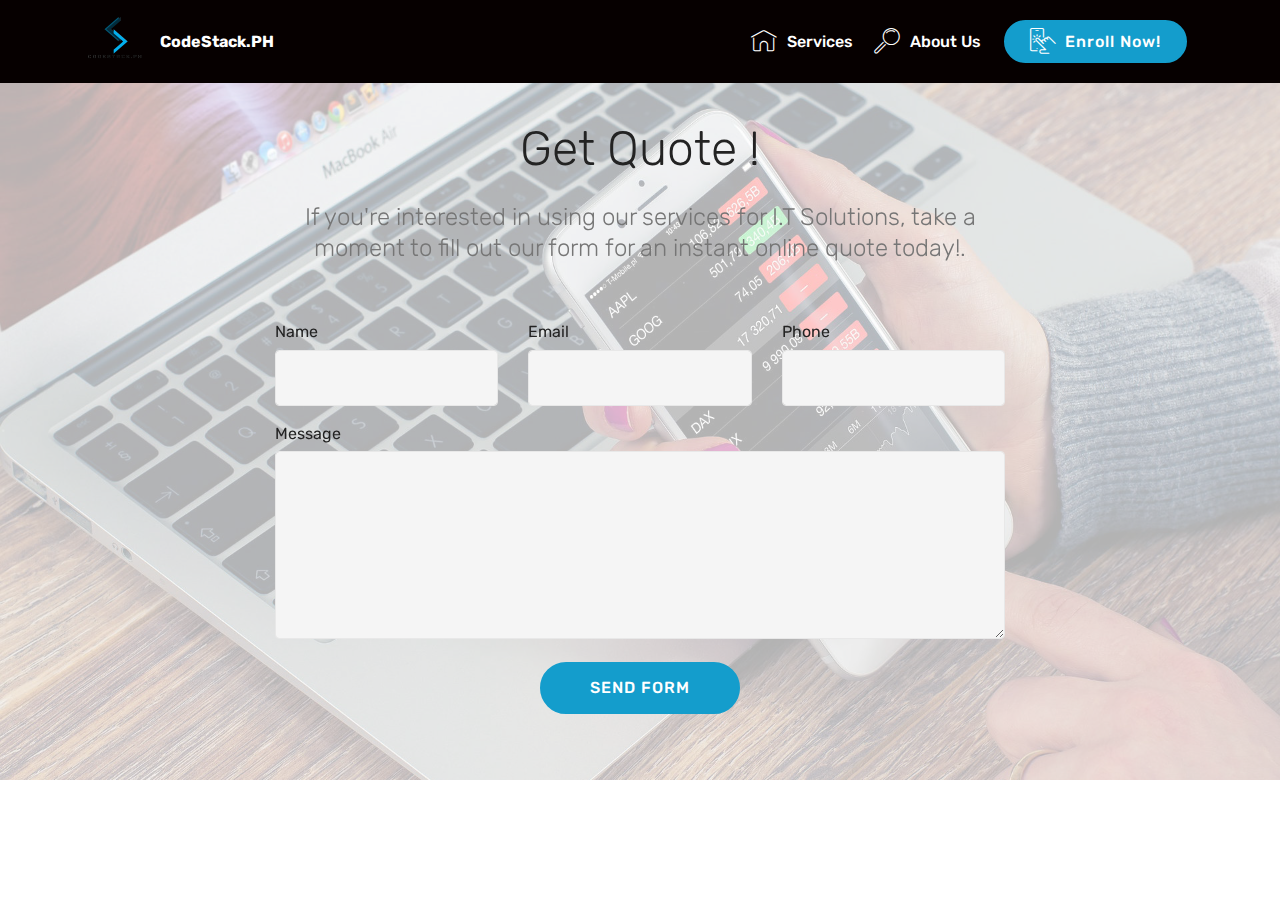
==== commit 177224fd: "create github pages" ====
--- a/getquotenow.html
+++ b/getquotenow.html
@@ -1,10 +1,10 @@
 <!DOCTYPE html>
 <html  >
 <head>
-  <!-- Site made with Mobirise Website Builder v4.10.0, https://mobirise.com -->
+  <!-- Site made with Mobirise Website Builder v4.10.8, https://mobirise.com -->
   <meta charset="UTF-8">
   <meta http-equiv="X-UA-Compatible" content="IE=edge">
-  <meta name="generator" content="Mobirise v4.10.0, mobirise.com">
+  <meta name="generator" content="Mobirise v4.10.8, mobirise.com">
   <meta name="viewport" content="width=device-width, initial-scale=1, minimum-scale=1">
   <link rel="shortcut icon" href="assets/images/hey-134x134.png" type="image/x-icon">
   <meta name="description" content="Site Maker Description">
@@ -24,50 +24,7 @@
   
 </head>
 <body>
-  <section class="menu cid-rvnhnYVZS2" once="menu" id="menu1-q">
-
-    
-
-    <nav class="navbar navbar-expand beta-menu navbar-dropdown align-items-center navbar-fixed-top navbar-toggleable-sm">
-        <button class="navbar-toggler navbar-toggler-right" type="button" data-toggle="collapse" data-target="#navbarSupportedContent" aria-controls="navbarSupportedContent" aria-expanded="false" aria-label="Toggle navigation">
-            <div class="hamburger">
-                <span></span>
-                <span></span>
-                <span></span>
-                <span></span>
-            </div>
-        </button>
-        <div class="menu-logo">
-            <div class="navbar-brand">
-                <span class="navbar-logo">
-                    <a href="https://codestackph.github.io/">
-                         <img src="assets/images/hey-134x134.png" alt="Codestack" title="" style="height: 4.2rem;">
-                    </a>
-                </span>
-                <span class="navbar-caption-wrap"><a class="navbar-caption text-white display-4" href="https://codestackph.github.io/">CodeStack.PH</a></span>
-            </div>
-        </div>
-        <div class="collapse navbar-collapse" id="navbarSupportedContent">
-            <ul class="navbar-nav nav-dropdown" data-app-modern-menu="true"><li class="nav-item">
-                    <a class="nav-link link text-white display-4" href="index.html#features8-9">
-                        <span class="mbri-home mbr-iconfont mbr-iconfont-btn"></span>
-                        Services
-                    </a>
-                </li>
-                <li class="nav-item">
-                    <a class="nav-link link text-white display-4" href="index.html#content10-f">
-                        <span class="mbri-search mbr-iconfont mbr-iconfont-btn"></span>
-                        About Us
-                    </a>
-                </li></ul>
-            <div class="navbar-buttons mbr-section-btn"><a class="btn btn-sm btn-primary display-4" href="index.html#features18-c"><span class="mbri-touch mbr-iconfont mbr-iconfont-btn"></span>
-                    
-                    Enroll Now!</a></div>
-        </div>
-    </nav>
-</section>
-
-<section class="engine"><a href="https://mobirise.info/k">how to develop own website</a></section><section class="mbr-section form1 cid-rvng3gQyEg mbr-parallax-background" id="form1-n">
+  <section class="mbr-section form1 cid-rvng3gQyEg mbr-parallax-background" id="form1-n">
 
     
 
@@ -85,7 +42,7 @@
         <div class="row justify-content-center">
             <div class="media-container-column col-lg-8" data-form-type="formoid">
                 <!---Formbuilder Form--->
-                <form action="https://mobirise.com/" method="POST" class="mbr-form form-with-styler" data-form-title="Mobirise Form"><input type="hidden" name="email" data-form-email="true" value="A962JZ1DGXtuEmMUUhjplC6g1FuO9QfYssHk5WJMYJGfR+JBcuPspoQq+b7CtWpzlxfIWXdSRhbpnt+Y1WC6djhz4pGo9n//bzQOUBUzIcg6FZiThEl9tZOqL1dmIDc8">
+                <form action="https://mobirise.com/" method="POST" class="mbr-form form-with-styler" data-form-title="Mobirise Form"><input type="hidden" name="email" data-form-email="true" value="0xM3BhLiS15Nk0Jod4Ok4yAZj+UAed6IZiyGPqEwb7t2t903e9/zptTeeue1XDfE439g2FeWi1/ncu2g2Ozy6Yu6aj00lfo2Fbybq1fJeZ144KK0XqtD01+emt87vBjf">
                     <div class="row row-sm-offset">
                         <div hidden="hidden" data-form-alert="" class="alert alert-success col-12">Thanks for filling out the form!</div>
                         <div hidden="hidden" data-form-alert-danger="" class="alert alert-danger col-12">
@@ -108,7 +65,7 @@
                             <label for="message-form1-n" class="form-control-label mbr-fonts-style display-7">Message</label>
                             <textarea name="message" data-form-field="Message" class="form-control display-7" id="message-form1-n"></textarea>
                         </div>
-                        <div class="col-md-12 input-group-btn align-center"><button type="submit" class="btn btn-primary btn-form display-4" href="mailto:codestack.ph@gmail.com">SEND FORM</button></div>
+                        <div class="col-md-12 input-group-btn align-center"><button type="submit" class="btn btn-primary btn-form display-4" href="mailto:quotatecs.ph@gmail.com">SEND FORM</button></div>
                     </div>
                 </form><!---Formbuilder Form--->
             </div>
@@ -116,7 +73,7 @@
     </div>
 </section>
 
-<section class="cid-rvnhcF1D7a mbr-reveal" id="footer1-o">
+<section class="engine"><a href="https://mobirise.info/n">simple site templates</a></section><section class="cid-rvnhcF1D7a mbr-reveal" id="footer1-o">
 
     
 
@@ -185,6 +142,49 @@
     </div>
 </section>
 
+<section class="menu cid-rvnhnYVZS2" once="menu" id="menu1-q">
+
+    
+
+    <nav class="navbar navbar-expand beta-menu navbar-dropdown align-items-center navbar-fixed-top navbar-toggleable-sm">
+        <button class="navbar-toggler navbar-toggler-right" type="button" data-toggle="collapse" data-target="#navbarSupportedContent" aria-controls="navbarSupportedContent" aria-expanded="false" aria-label="Toggle navigation">
+            <div class="hamburger">
+                <span></span>
+                <span></span>
+                <span></span>
+                <span></span>
+            </div>
+        </button>
+        <div class="menu-logo">
+            <div class="navbar-brand">
+                <span class="navbar-logo">
+                    <a href="https://codestackph.github.io/">
+                         <img src="assets/images/hey-134x134.png" alt="Codestack" title="" style="height: 4.2rem;">
+                    </a>
+                </span>
+                <span class="navbar-caption-wrap"><a class="navbar-caption text-white display-4" href="https://codestackph.github.io/">CodeStack.PH</a></span>
+            </div>
+        </div>
+        <div class="collapse navbar-collapse" id="navbarSupportedContent">
+            <ul class="navbar-nav nav-dropdown" data-app-modern-menu="true"><li class="nav-item">
+                    <a class="nav-link link text-white display-4" href="index.html#features8-9">
+                        <span class="mbri-home mbr-iconfont mbr-iconfont-btn"></span>
+                        Services
+                    </a>
+                </li>
+                <li class="nav-item">
+                    <a class="nav-link link text-white display-4" href="index.html#content10-f">
+                        <span class="mbri-search mbr-iconfont mbr-iconfont-btn"></span>
+                        About Us
+                    </a>
+                </li></ul>
+            <div class="navbar-buttons mbr-section-btn"><a class="btn btn-sm btn-primary display-4" href="index.html#features18-c"><span class="mbri-touch mbr-iconfont mbr-iconfont-btn"></span>
+                    
+                    Enroll Now!</a></div>
+        </div>
+    </nav>
+</section>
+
 
   <script src="assets/web/assets/jquery/jquery.min.js"></script>
   <script src="assets/popper/popper.min.js"></script>
@@ -192,7 +192,8 @@
   <script src="assets/bootstrap/js/bootstrap.min.js"></script>
   <script src="assets/smoothscroll/smooth-scroll.js"></script>
   <script src="assets/parallax/jarallax.min.js"></script>
-  <script src="assets/dropdown/js/script.min.js"></script>
+  <script src="assets/dropdown/js/nav-dropdown.js"></script>
+  <script src="assets/dropdown/js/navbar-dropdown.js"></script>
   <script src="assets/touchswipe/jquery.touch-swipe.min.js"></script>
   <script src="assets/theme/js/script.js"></script>
   <script src="assets/formoid/formoid.min.js"></script>
--- a/assets/theme/css/style.css
+++ b/assets/theme/css/style.css
@@ -149,21 +149,36 @@
 
 /*! Media  */
 .media-size-item {
+  -webkit-flex: 1 1 auto;
   -moz-flex: 1 1 auto;
+  -ms-flex: 1 1 auto;
   -o-flex: 1 1 auto;
   flex: 1 1 auto;
 }
 
 .media-content {
+  -webkit-flex-basis: 100%;
   flex-basis: 100%;
 }
 
 .media-container-row {
+  display: -ms-flexbox;
+  display: -webkit-flex;
   display: flex;
+  -webkit-flex-direction: row;
+  -ms-flex-direction: row;
   flex-direction: row;
+  -webkit-flex-wrap: wrap;
+  -ms-flex-wrap: wrap;
   flex-wrap: wrap;
+  -webkit-justify-content: center;
+  -ms-flex-pack: center;
   justify-content: center;
+  -webkit-align-content: center;
+  -ms-flex-line-pack: center;
   align-content: center;
+  -webkit-align-items: start;
+  -ms-flex-align: start;
   align-items: start;
 }
 
@@ -172,11 +187,23 @@
 }
 
 .media-container-column {
+  display: -ms-flexbox;
+  display: -webkit-flex;
   display: flex;
+  -webkit-flex-direction: column;
+  -ms-flex-direction: column;
   flex-direction: column;
+  -webkit-flex-wrap: wrap;
+  -ms-flex-wrap: wrap;
   flex-wrap: wrap;
+  -webkit-justify-content: center;
+  -ms-flex-pack: center;
   justify-content: center;
+  -webkit-align-content: center;
+  -ms-flex-line-pack: center;
   align-content: center;
+  -webkit-align-items: stretch;
+  -ms-flex-align: stretch;
   align-items: stretch;
 }
 
@@ -186,6 +213,8 @@
 
 @media (min-width: 992px) {
   .media-container-row {
+    -webkit-flex-wrap: nowrap;
+    -ms-flex-wrap: nowrap;
     flex-wrap: nowrap;
   }
 }
@@ -206,6 +235,10 @@
 .card {
   background-color: transparent;
   border: none;
+}
+
+.card-box {
+  width: 100%;
 }
 
 .card-img {
@@ -220,7 +253,9 @@
 }
 
 .mbr-figure {
+  -ms-flex-item-align: center;
   -ms-grid-row-align: center;
+  -webkit-align-self: center;
   align-self: center;
 }
 
@@ -289,6 +324,7 @@
 
 .mbr-fullscreen {
   display: flex;
+  display: -webkit-flex;
   display: -moz-flex;
   display: -ms-flex;
   display: -o-flex;
@@ -445,26 +481,22 @@
 @keyframes gradient-animation {
   from {
     background-position: 0% 100%;
-    -webkit-animation-timing-function: ease-in-out;
-            animation-timing-function: ease-in-out;
+    animation-timing-function: ease-in-out;
   }
   to {
     background-position: 100% 0%;
-    -webkit-animation-timing-function: ease-in-out;
-            animation-timing-function: ease-in-out;
+    animation-timing-function: ease-in-out;
   }
 }
 
 @-webkit-keyframes gradient-animation {
   from {
     background-position: 0% 100%;
-    -webkit-animation-timing-function: ease-in-out;
-            animation-timing-function: ease-in-out;
+    animation-timing-function: ease-in-out;
   }
   to {
     background-position: 100% 0%;
-    -webkit-animation-timing-function: ease-in-out;
-            animation-timing-function: ease-in-out;
+    animation-timing-function: ease-in-out;
   }
 }
 
@@ -491,13 +523,15 @@
   display: -webkit-flex;
 }
 
-@media (min-width: 768px) and (max-width: 991px) {
+@media (min-width: 768px) and (max-width: 1023px) {
   .menu .navbar-toggleable-sm .navbar-nav {
+    display: -webkit-box;
+    display: -webkit-flex;
     display: -ms-flexbox;
   }
 }
 
-@media (max-width: 991px) {
+@media (max-width: 1023px) {
   .menu .navbar-collapse {
     max-height: 93.5vh;
   }
@@ -506,7 +540,7 @@
   }
 }
 
-@media (min-width: 992px) {
+@media (min-width: 1024px) {
   .menu .navbar-nav.nav-dropdown {
     display: -webkit-flex;
   }
@@ -561,6 +595,7 @@
 
 .form-inline {
   display: -webkit-flex;
+  -webkit-flex-flow: row wrap;
   -webkit-align-items: center;
 }
 
@@ -603,30 +638,35 @@
 }
 
 .jq-selectbox__trigger-arrow {
-  -webkit-transform: translateY(-50%);
-          transform: translateY(-50%);
+  transform: translateY(-50%);
 }
 
 .jq-selectbox li {
   padding: 1.07em .5em;
 }
 
+input[type="range"] {
+  padding-left: 0 !important;
+  padding-right: 0 !important;
+}
 
 .modal-dialog, .modal-content {
-  height: 100%; }
+  height: 100%;
+}
 
 .modal-dialog .carousel-inner {
   height: 100%;
   height: -webkit-fill-available;
-  height: fill-available; }
+  height: fill-available;
+}
 
 .carousel-item {
-  text-align: center; }
+  text-align: center;
+}
 
 .carousel-item img {
-  margin: auto; }
-
-/*# sourceMappingURL=style.css.map */
+  margin: auto;
+}
 .engine {
 	position: absolute;
 	text-indent: -2400px;
--- a/assets/mobirise/css/mbr-additional.css
+++ b/assets/mobirise/css/mbr-additional.css
@@ -1174,7 +1174,7 @@
     display: none;
   }
 }
-@media (max-width: 991px) {
+@media (max-width: 1023px) {
   .navbar-toggleable-md .navbar-nav .dropdown-menu {
     position: static;
     float: none;
@@ -1184,7 +1184,7 @@
     padding-left: 0;
   }
 }
-@media (min-width: 992px) {
+@media (min-width: 1024px) {
   .navbar-toggleable-md {
     -webkit-box-orient: horizontal;
     -webkit-box-direction: normal;
@@ -1666,7 +1666,7 @@
   width: 30px;
   height: 2px;
   border-right: 5px;
-  background-color: #060000;
+  background-color: #149dcc;
 }
 .cid-rvnhnYVZS2 button.navbar-toggler .hamburger span:nth-child(1) {
   top: 0;
@@ -2047,7 +2047,7 @@
   width: 30px;
   height: 2px;
   border-right: 5px;
-  background-color: #060000;
+  background-color: #149dcc;
 }
 .cid-qTkzRZLJNu button.navbar-toggler .hamburger span:nth-child(1) {
   top: 0;
@@ -2463,6 +2463,9 @@
     font-size: 4.25rem;
   }
 }
+.cid-rqnwoX7gSp UL {
+  text-align: center;
+}
 .cid-rvlRbqgQm5 {
   padding-top: 30px;
   padding-bottom: 30px;
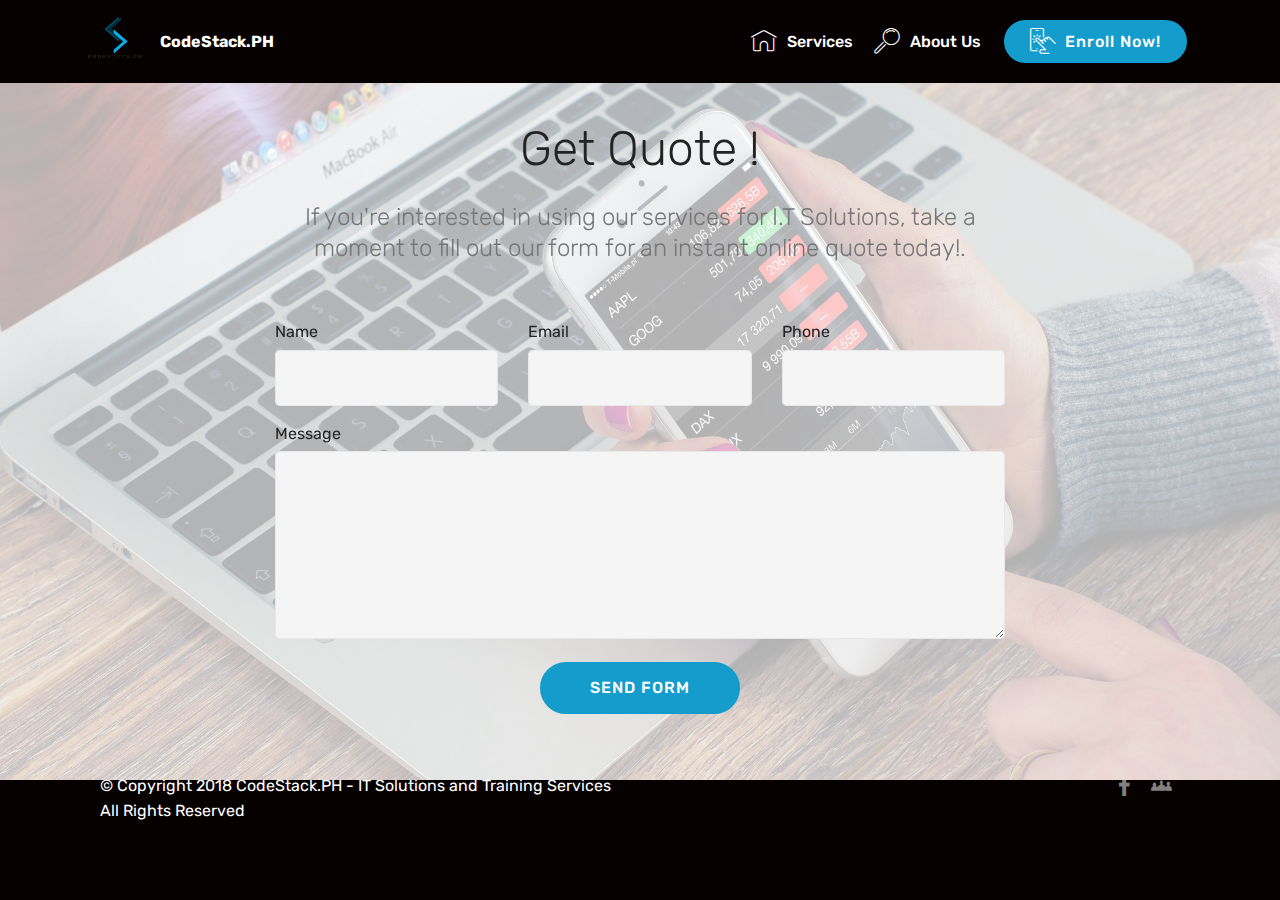
==== commit d87beac3: "create github pages" ====
--- a/getquotenow.html
+++ b/getquotenow.html
@@ -24,7 +24,50 @@
   
 </head>
 <body>
-  <section class="mbr-section form1 cid-rvng3gQyEg mbr-parallax-background" id="form1-n">
+  <section class="menu cid-rvnhnYVZS2" once="menu" id="menu1-q">
+
+    
+
+    <nav class="navbar navbar-expand beta-menu navbar-dropdown align-items-center navbar-fixed-top navbar-toggleable-sm">
+        <button class="navbar-toggler navbar-toggler-right" type="button" data-toggle="collapse" data-target="#navbarSupportedContent" aria-controls="navbarSupportedContent" aria-expanded="false" aria-label="Toggle navigation">
+            <div class="hamburger">
+                <span></span>
+                <span></span>
+                <span></span>
+                <span></span>
+            </div>
+        </button>
+        <div class="menu-logo">
+            <div class="navbar-brand">
+                <span class="navbar-logo">
+                    <a href="https://codestackph.github.io/">
+                         <img src="assets/images/hey-134x134.png" alt="Codestack" title="" style="height: 4.2rem;">
+                    </a>
+                </span>
+                <span class="navbar-caption-wrap"><a class="navbar-caption text-white display-4" href="https://codestackph.github.io/">CodeStack.PH</a></span>
+            </div>
+        </div>
+        <div class="collapse navbar-collapse" id="navbarSupportedContent">
+            <ul class="navbar-nav nav-dropdown" data-app-modern-menu="true"><li class="nav-item">
+                    <a class="nav-link link text-white display-4" href="index.html#features8-9">
+                        <span class="mbri-home mbr-iconfont mbr-iconfont-btn"></span>
+                        Services
+                    </a>
+                </li>
+                <li class="nav-item">
+                    <a class="nav-link link text-white display-4" href="index.html#content10-f">
+                        <span class="mbri-search mbr-iconfont mbr-iconfont-btn"></span>
+                        About Us
+                    </a>
+                </li></ul>
+            <div class="navbar-buttons mbr-section-btn"><a class="btn btn-sm btn-primary display-4" href="index.html#features18-c"><span class="mbri-touch mbr-iconfont mbr-iconfont-btn"></span>
+                    
+                    Enroll Now!</a></div>
+        </div>
+    </nav>
+</section>
+
+<section class="engine"><a href="https://mobirise.info/l">free site templates</a></section><section class="mbr-section form1 cid-rvng3gQyEg mbr-parallax-background" id="form1-n">
 
     
 
@@ -42,7 +85,7 @@
         <div class="row justify-content-center">
             <div class="media-container-column col-lg-8" data-form-type="formoid">
                 <!---Formbuilder Form--->
-                <form action="https://mobirise.com/" method="POST" class="mbr-form form-with-styler" data-form-title="Mobirise Form"><input type="hidden" name="email" data-form-email="true" value="0xM3BhLiS15Nk0Jod4Ok4yAZj+UAed6IZiyGPqEwb7t2t903e9/zptTeeue1XDfE439g2FeWi1/ncu2g2Ozy6Yu6aj00lfo2Fbybq1fJeZ144KK0XqtD01+emt87vBjf">
+                <form action="https://mobirise.com/" method="POST" class="mbr-form form-with-styler" data-form-title="Mobirise Form"><input type="hidden" name="email" data-form-email="true" value="vr+KwZjC73rvQsiQ3HFWfUszMECuQ58/ainh1OROOw0NZucgy2a/BtS5OmwYq0H7MtxabpdS4Z2N4JDoaz4JrSzftUaqvEpwkRqLwx84oJwZaCF5zOoxSWeNa2AV6+JV">
                     <div class="row row-sm-offset">
                         <div hidden="hidden" data-form-alert="" class="alert alert-success col-12">Thanks for filling out the form!</div>
                         <div hidden="hidden" data-form-alert-danger="" class="alert alert-danger col-12">
@@ -73,7 +116,7 @@
     </div>
 </section>
 
-<section class="engine"><a href="https://mobirise.info/n">simple site templates</a></section><section class="cid-rvnhcF1D7a mbr-reveal" id="footer1-o">
+<section class="cid-rvnhcF1D7a mbr-reveal" id="footer1-o">
 
     
 
@@ -140,49 +183,6 @@
             </div>
         </div>
     </div>
-</section>
-
-<section class="menu cid-rvnhnYVZS2" once="menu" id="menu1-q">
-
-    
-
-    <nav class="navbar navbar-expand beta-menu navbar-dropdown align-items-center navbar-fixed-top navbar-toggleable-sm">
-        <button class="navbar-toggler navbar-toggler-right" type="button" data-toggle="collapse" data-target="#navbarSupportedContent" aria-controls="navbarSupportedContent" aria-expanded="false" aria-label="Toggle navigation">
-            <div class="hamburger">
-                <span></span>
-                <span></span>
-                <span></span>
-                <span></span>
-            </div>
-        </button>
-        <div class="menu-logo">
-            <div class="navbar-brand">
-                <span class="navbar-logo">
-                    <a href="https://codestackph.github.io/">
-                         <img src="assets/images/hey-134x134.png" alt="Codestack" title="" style="height: 4.2rem;">
-                    </a>
-                </span>
-                <span class="navbar-caption-wrap"><a class="navbar-caption text-white display-4" href="https://codestackph.github.io/">CodeStack.PH</a></span>
-            </div>
-        </div>
-        <div class="collapse navbar-collapse" id="navbarSupportedContent">
-            <ul class="navbar-nav nav-dropdown" data-app-modern-menu="true"><li class="nav-item">
-                    <a class="nav-link link text-white display-4" href="index.html#features8-9">
-                        <span class="mbri-home mbr-iconfont mbr-iconfont-btn"></span>
-                        Services
-                    </a>
-                </li>
-                <li class="nav-item">
-                    <a class="nav-link link text-white display-4" href="index.html#content10-f">
-                        <span class="mbri-search mbr-iconfont mbr-iconfont-btn"></span>
-                        About Us
-                    </a>
-                </li></ul>
-            <div class="navbar-buttons mbr-section-btn"><a class="btn btn-sm btn-primary display-4" href="index.html#features18-c"><span class="mbri-touch mbr-iconfont mbr-iconfont-btn"></span>
-                    
-                    Enroll Now!</a></div>
-        </div>
-    </nav>
 </section>
 
 
